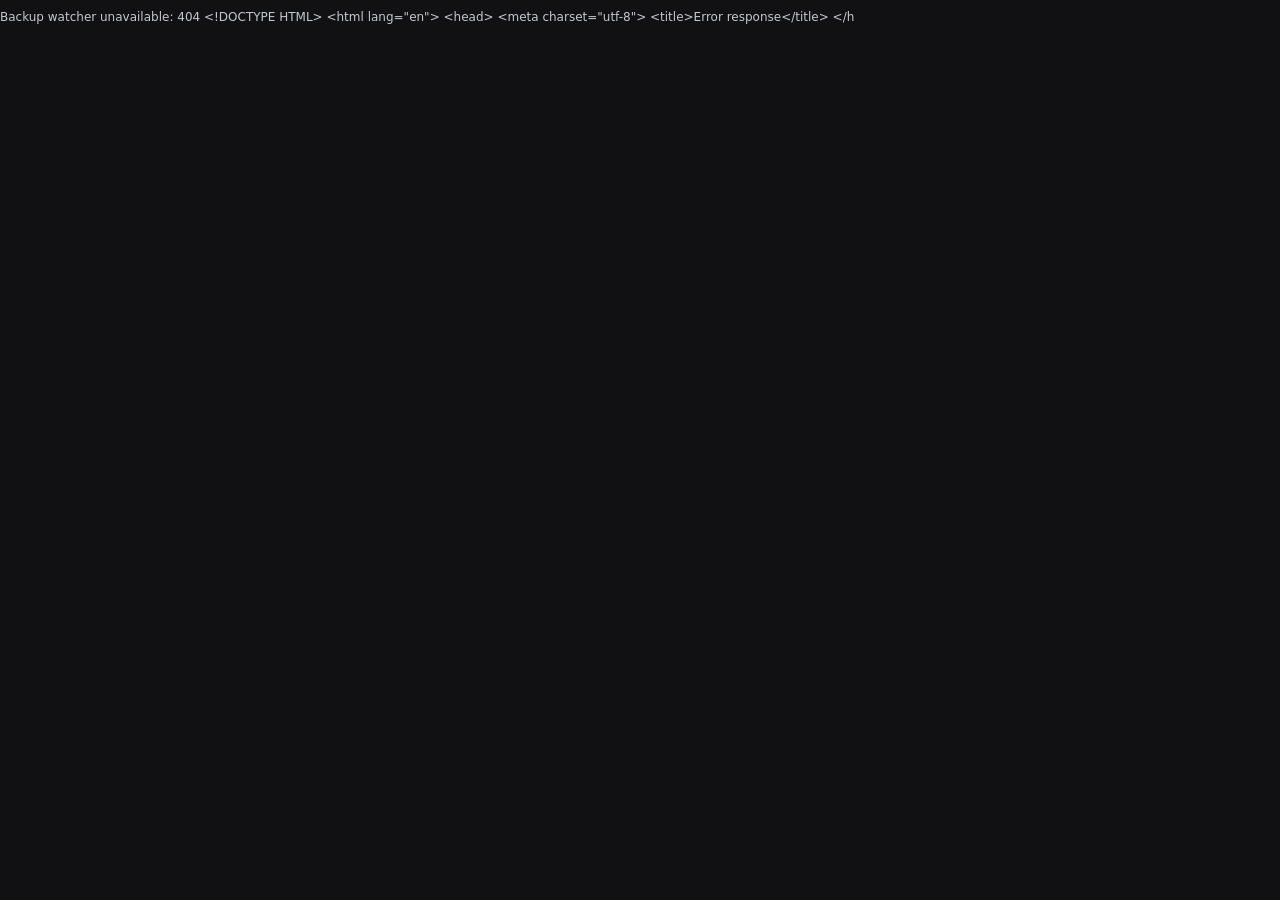
==== ui/static/index.html @ dd4c48cb "Screenshot of the restored ERP after each Frappe restore (erp_shot.py, Playwright on the VM, token o" ====
<!doctype html>
<html lang="en">
<head>
<meta charset="utf-8">
<meta name="viewport" content="width=device-width, initial-scale=1">
<title>BackupAirlock</title>
<link rel="icon" href="data:image/svg+xml,%3Csvg xmlns=%27http://www.w3.org/2000/svg%27 viewBox=%270 0 16 16%27%3E%3Ccircle cx=%278%27 cy=%278%27 r=%276%27 fill=%27%233fb950%27/%3E%3C/svg%3E">
<style>
/* Console v7 (one view: timeline at the bottom, checks above; docs/design/first-impression/README.md) on the v5 system. Colour: design/COLOR.md (Radix slate 12-step neutrals, state hues only on marks, links and the one danger word).
   Spacing: design/SPACING.md (4 8 12 16 24 32 48; inside a group < between groups < between regions).
   Type 12 / 13 / 14 / 16 / 20. */
:root{
  --bg:#111113;--surface:#18191b;--hover:#272a2d;--selected:#2e3135;
  --line:#363a3f;--line-2:#43484e;--strong:#5a6169;--ink:#edeef0;--ink-2:#c4c8ce;
  --ok:#3fb950;--heal:#6cb6a8;--warn:#d29922;--bad:#ff9592;--accent:#70b8ff;
  --s1:4px;--s2:8px;--s3:12px;--s4:16px;--s5:24px;--s6:32px;--s7:48px;
  --sans:system-ui,-apple-system,"Segoe UI",Roboto,sans-serif;
  --mono:ui-monospace,"SF Mono","Cascadia Mono",Menlo,Consolas,monospace;
}
*{box-sizing:border-box;margin:0;padding:0}
[hidden]{display:none!important}
body{background:var(--bg);color:var(--ink);font:14px/1.5 var(--sans);font-variant-numeric:tabular-nums;-webkit-font-smoothing:antialiased}
a{color:var(--accent);text-decoration:none}
a:hover{text-decoration:underline;text-underline-offset:3px}
button{font:inherit;color:inherit;background:none;border:0;cursor:pointer}
:focus-visible{outline:2px solid var(--accent);outline-offset:2px}
.mono{font-family:var(--mono);font-size:12px}
.muted{color:var(--ink-2)}
.page{max-width:1440px;margin:0 auto;padding:var(--s5) var(--s7) var(--s7)}

/* header */
.bar{display:flex;align-items:center;gap:var(--s5);height:40px}
.brand{font-weight:600;font-size:14px}
.tabs{display:flex;gap:var(--s1)}
.tabs button{height:32px;padding:0 var(--s3);border-radius:3px;color:var(--ink-2);font-size:13px}
.tabs button:hover{background:var(--hover)}
.tabs button[aria-selected=true]{color:var(--ink);background:var(--selected)}
.live{margin-left:auto;display:flex;align-items:center;gap:var(--s2);color:var(--ink-2);font-size:12px}
.live i{width:6px;height:6px;border-radius:1px;background:var(--strong)}
.live.on i{background:var(--ok)}
.top{display:flex;justify-content:space-between;align-items:flex-end;gap:var(--s5);margin-top:var(--s6)}
.meta{font-size:12px;color:var(--ink-2)}
h1{font-size:20px;line-height:28px;font-weight:600;margin-top:var(--s1)}
h1 em{font-style:normal;color:var(--bad)}
.actions{display:flex;gap:var(--s4);align-items:center;flex-shrink:0;font-size:13px}
.btn{height:32px;padding:0 var(--s3);border-radius:3px;font-size:13px;font-weight:600;line-height:30px;border:1px solid var(--line-2);color:var(--ink);white-space:nowrap;display:inline-block}
.btn.primary{background:var(--selected);border-color:var(--strong)}
.btn:disabled{opacity:.45;cursor:default}
.btn:hover{text-decoration:none;border-color:var(--strong);background:var(--hover)}
.note{font-size:12px;color:var(--ink-2);margin-top:var(--s2)}
.note:empty{display:none}

/* main grid: matrix 7 columns, panel 5; both start on the content-top line */
.main{display:grid;grid-template-columns:minmax(0,7fr) minmax(0,5fr);gap:var(--s7);margin-top:var(--s7);align-items:start}
.colhead{font:12px/16px var(--mono);color:var(--ink-2);text-transform:uppercase;letter-spacing:.06em;padding:0 var(--s4) var(--s2)}
.colhead.corner{padding-left:0}
.matrix{display:grid;grid-template-columns:minmax(0,1.15fr) minmax(0,1fr) minmax(0,1fr)}
.matrix > .row{display:contents}
/* one row rhythm: same hairline, same top padding, same 13/20 first line, so name and status share a baseline */
.bk,.cell{padding:var(--s3) var(--s4);border-top:1px solid var(--line);min-width:0}
.bk{padding-left:0}
.bk .name{font-size:13px;line-height:20px;font-weight:600;overflow-wrap:anywhere}
.bk .sub{font-size:12px;line-height:16px;color:var(--ink-2);margin-top:var(--s1)}
.cell{text-align:left;width:100%;display:flex;flex-direction:column;justify-content:flex-start}
.cell:hover{background:var(--hover)}
.cell[aria-pressed=true]{background:var(--selected);box-shadow:inset 2px 0 0 var(--strong)}
.st{display:flex;align-items:center;gap:var(--s2);font-size:13px;font-weight:600;line-height:20px}
.st i{width:8px;height:8px;border-radius:1px;flex-shrink:0;background:var(--c)}
.st i.hollow{background:none;box-shadow:inset 0 0 0 1.5px var(--c)}
.st b{font-weight:600}
.st.c-bad b{color:var(--bad)}
.st span{font-weight:400;color:var(--ink-2)}
.cell .d{font-size:12px;line-height:16px;color:var(--ink-2);margin-top:var(--s1)}
.cell .app{display:none;font:12px/16px var(--mono);color:var(--ink-2);margin-bottom:var(--s1)}
.c-ok{--c:var(--ok)}.c-heal{--c:var(--heal)}.c-warn{--c:var(--warn)}.c-bad{--c:var(--bad)}.c-idle{--c:var(--strong)}.c-run{--c:var(--ink)}

/* panel: no card; its text starts on the panel column's edge */
.panel{min-width:0}
.panel h2{font-size:16px;line-height:24px;font-weight:600;overflow-wrap:anywhere}
.panel h2 .muted{font-weight:400}
.panel .st{margin-top:var(--s2)}
.panel .lead{margin-top:var(--s1);color:var(--ink-2);font-size:13px}
.panel .lead:empty{display:none}
.panel section{margin-top:var(--s6)}
.panel h3 span + span{text-transform:none}
.panel h3{font:12px/16px var(--mono);color:var(--ink-2);text-transform:uppercase;letter-spacing:.06em;padding-bottom:var(--s2);display:flex;justify-content:space-between;gap:var(--s3)}
.rows > div{display:grid;grid-template-columns:16px minmax(0,1fr) minmax(0,1fr);column-gap:var(--s2);padding:var(--s2) 0;border-top:1px solid var(--line);font-size:13px;line-height:20px}
.rows .m{font-weight:700}
.rows .ok{color:var(--ok)}.rows .no{color:var(--bad)}.rows .warn{color:var(--warn)}
.rows .d{color:var(--ink-2);overflow-wrap:anywhere}
.rows .n small{color:var(--ink-2);font-size:12px}
.rows.ev > div{grid-template-columns:48px minmax(0,1fr)}
.rows.ev .t{font:12px/20px var(--mono);color:var(--ink-2)}
.rows.ev .st{align-items:flex-start;font-weight:400;margin-top:0}
.rows.ev .st i{margin-top:6px}
.rows.ev .st .muted{display:block}
.rows.ev span{overflow-wrap:anywhere;min-width:0}
.code{margin-top:var(--s2);background:var(--surface);border-radius:3px;padding:var(--s3);font:12px/20px var(--mono);color:var(--ink-2);white-space:pre-wrap;overflow-wrap:anywhere;max-height:240px;overflow:auto}
.kv{display:grid;grid-template-columns:auto 1fr;column-gap:var(--s4);row-gap:var(--s1);font-size:12px}
.kv dt{color:var(--ink-2)}
.kv dd{overflow-wrap:anywhere}
.kv.target{margin-top:var(--s4)}
.links{display:flex;flex-wrap:wrap;align-items:center;gap:var(--s4);margin-top:var(--s6);font-size:13px}
section .links{margin-top:var(--s3)}
.timing{display:grid;grid-template-columns:minmax(0,1.2fr) minmax(0,1fr) 56px;column-gap:var(--s3);align-items:center;font-size:12px;padding:var(--s1) 0}
.timing .s{text-align:right}
.timing .b i{display:block;height:4px;border-radius:1px;background:var(--strong)}
details summary{cursor:pointer;color:var(--accent);font-size:13px;margin-top:var(--s6)}
details.grp summary{list-style:none;margin:0}
details.grp summary::-webkit-details-marker{display:none}
details.grp summary h3 b{color:var(--ok);font-weight:400}

/* the one view (Jonas 15:35-15:36): checks of the selected backup above, the timeline of backups along the bottom, nothing else */
.page.full{max-width:none;padding:0}
.ov{height:100vh;height:100dvh;display:grid;grid-template-rows:auto minmax(0,1fr) auto}
.brand{display:flex;align-items:baseline;gap:var(--s3);padding:var(--s4) var(--s7);border-bottom:1px solid var(--line)}
.brand b{font-size:16px;font-weight:700;letter-spacing:-.01em}
.brand span{font-size:13px;color:var(--ink-2)}
/* Run (Jonas 16:17): one primary action, three one-click stories beside it, the parameters in a small panel under it */
.brand{position:relative}
.ctl{margin-left:auto;align-self:center;display:flex;align-items:center;gap:var(--s3)}
.scen{display:flex;gap:2px;padding:2px;border:1px solid var(--line);border-radius:4px}
.scen button{height:28px;padding:0 var(--s3);border-radius:3px;font-size:13px;color:var(--ink-2);white-space:nowrap}
.scen button:hover:not(:disabled){background:var(--hover);color:var(--ink)}
.scen button[aria-pressed=true]{background:var(--selected);color:var(--ink)}
.scen button:disabled:not([aria-pressed=true]),.ctl .quiet:disabled{opacity:.45;cursor:default}
.ctl .quiet{height:32px;padding:0 var(--s2);font-size:13px;color:var(--ink-2)}
.ctl .quiet:hover:not(:disabled){color:var(--ink)}
.brand .msg{font-size:12px;color:var(--ink-2);max-width:360px;text-align:right}
.brand .msg.err{color:var(--warn)}
.runp{position:absolute;right:var(--s7);top:calc(100% + var(--s2));z-index:5;width:400px;max-height:calc(100dvh - 96px);overflow:auto;display:grid;gap:var(--s4);
  padding:var(--s4);background:var(--surface);border:1px solid var(--line-2);border-radius:4px;box-shadow:0 12px 32px rgba(0,0,0,.45);font-weight:400}
.runp h3{font-size:12px;line-height:16px;font-weight:600;color:var(--ink-2);margin-bottom:var(--s1)}
.runp label{display:flex;align-items:center;gap:var(--s2);font-size:13px;line-height:28px;cursor:pointer}
.runp label span{min-width:0;overflow:hidden;text-overflow:ellipsis;white-space:nowrap}
.runp label i{width:8px;height:8px;border-radius:50%;background:var(--c);flex-shrink:0}
.runp label small{margin-left:auto;padding-left:var(--s3);font-size:12px;color:var(--strong);white-space:nowrap}
.runp .bks{max-height:196px;overflow:auto;margin-right:calc(-1 * var(--s2));padding-right:var(--s2)}
.runp .opts{display:grid;grid-template-columns:1fr 1fr;column-gap:var(--s4)}
.runp input{accent-color:var(--accent);margin:0}
.runp footer{display:flex;align-items:center;justify-content:flex-end;gap:var(--s3);padding-top:var(--s3);border-top:1px solid var(--line)}
.sum{grid-column:1/-1;display:flex;flex-wrap:wrap;column-gap:var(--s5);row-gap:var(--s1);margin-top:calc(var(--s3) - var(--s5));font-size:13px;color:var(--ink-2)}
.sum strong{color:var(--ink);font-weight:600}
.dt{display:grid;grid-template-columns:minmax(0,5fr) minmax(0,7fr);grid-template-rows:auto auto minmax(0,1fr);column-gap:var(--s6);row-gap:var(--s5);padding:var(--s6) var(--s7) var(--s5);min-height:0}
.dt header{grid-column:1/-1;display:flex;align-items:baseline;flex-wrap:wrap;column-gap:var(--s4);row-gap:var(--s1)}
.dt h2{font-size:20px;line-height:28px;font-weight:600;overflow-wrap:anywhere}
.dt .when{font-size:13px;color:var(--ink-2)}
.ck{display:grid;align-content:start;gap:var(--s5);overflow:auto;min-height:0;padding-right:var(--s2)}
.ck h3{font-size:13px;line-height:20px;font-weight:600;padding-bottom:var(--s2);border-bottom:1px solid var(--line)}
.ck ul{list-style:none;margin-top:var(--s2)}
.ck li{display:grid;grid-template-columns:8px minmax(0,1fr) auto;column-gap:var(--s3);align-items:start;font-size:13px;line-height:24px}
.ck li i{margin-top:8px;width:8px;height:8px;border-radius:50%;background:var(--c)}
.ck li.skipped i,.ck li.waiting i{background:none;box-shadow:inset 0 0 0 1.5px var(--c)}
.ck li.skipped span,.ck li.waiting span{color:var(--ink-2)}
.term{overflow:auto;min-height:0;background:var(--surface);border-radius:3px;padding:var(--s3) var(--s4);font:12px/20px var(--mono);color:var(--ink-2)}
.term>div{display:grid;grid-template-columns:48px minmax(0,1fr);column-gap:var(--s3)}
.term>div>span:last-child{overflow-wrap:anywhere;white-space:pre-wrap}
.term .t{text-align:right;color:var(--strong)}
.term .hot{background:var(--hover);box-shadow:0 0 0 4px var(--hover);color:var(--ink)}
.term .c-bad{color:var(--bad)}
.term pre{margin:0 0 var(--s1) 60px;font:inherit;color:var(--strong);white-space:pre-wrap;overflow-wrap:anywhere}
.ck li b{font-size:12px;font-weight:400;color:var(--ink-2)}
.ck li b span{color:var(--strong);margin-right:var(--s3)}
.ck li.hot{background:var(--hover);box-shadow:0 0 0 4px var(--hover)}
.strip{display:grid;grid-template-columns:auto minmax(0,1fr) auto;column-gap:var(--s3);row-gap:var(--s1);align-items:center;font-size:12px;line-height:16px;color:var(--ink-2)}
.lane{position:relative;height:16px}
.lane::before{content:"";position:absolute;left:0;right:0;top:7px;height:2px;background:var(--line)}
.lane em{position:absolute;top:5px;height:6px;min-width:2px;border-radius:1px;background:var(--line-2)}
.lane i{position:absolute;top:4px;width:8px;height:8px;margin-left:-4px;border-radius:50%;background:var(--c);box-shadow:0 0 0 2px var(--bg)}
.lane i.hot{transform:scale(1.6);z-index:1}
.lane-s{text-align:right}
.axis{display:flex;justify-content:space-between;color:var(--strong)}
.ck li.done b{color:var(--ok)}
.ck li.fail b,.ck li.blocked b{color:var(--bad);font-weight:600}
.ck li.blocked i{width:6px;height:6px;margin:9px 1px 0;box-shadow:0 0 0 2px var(--bg),0 0 0 3.5px var(--c)}
/* one mark per backup, oldest left, evenly spaced; colour = does it restore; a tick over the latest that does */
.band{--bg:var(--surface);background:var(--bg)}
.tl{position:relative;height:168px;margin:0 var(--s7);touch-action:none}
.tl::before{content:"";position:absolute;left:0;right:0;top:55px;height:2px;background:var(--line)}
.mk{position:absolute;top:56px;width:44px;height:44px;margin:-22px 0 0 -22px;display:grid;place-items:center}
.mk i{width:16px;height:16px;border-radius:50%;background:var(--c);box-shadow:0 0 0 4px var(--bg);transition:transform .12s ease-out}
.mk i.hollow{background:var(--bg);box-shadow:inset 0 0 0 2px var(--c),0 0 0 4px var(--bg)}
.mk[aria-pressed=true] i{transform:scale(1.5);box-shadow:0 0 0 3px var(--bg),0 0 0 4px var(--ink-2)}
.mk.c-bad i{width:12px;height:12px;box-shadow:0 0 0 3px var(--bg),0 0 0 5px var(--c)}
.mk.c-bad[aria-pressed=true] i{box-shadow:0 0 0 3px var(--bg),0 0 0 5px var(--c),0 0 0 7px var(--bg),0 0 0 8px var(--ink-2)}
.mk[aria-pressed=true] i.hollow{box-shadow:inset 0 0 0 1.5px var(--c),0 0 0 3px var(--bg),0 0 0 4px var(--ink-2)}
.mk.latest::before{content:"";position:absolute;left:21px;top:-8px;width:2px;height:12px;background:var(--ok)}
.lb{position:absolute;top:84px;transform:translateX(-50%);white-space:nowrap;font-size:12px;line-height:16px;color:var(--ink-2);text-align:center;pointer-events:none}
.lb span{display:block;color:var(--strong)}
.lb:first-of-type{transform:translateX(-22px);text-align:left}
.lb:last-of-type{transform:translateX(calc(22px - 100%));text-align:right}
.lb b{display:none;font-weight:600;color:var(--c)}
.lb.sel{color:var(--ink)}
.lb.sel span{color:var(--ink-2)}
.lb.sel b{display:block}
/* the restored ERP after this backup's restore, floating above its point; a link to that test copy */
.peekwrap{position:absolute;bottom:calc(100% - 32px);z-index:4;opacity:0;visibility:hidden;transition:opacity .12s ease-out,visibility 0s .12s}
.peekwrap.on{opacity:1;visibility:visible;transition:opacity .12s ease-out}
.peek{display:block;width:320px;transform:translateX(-50%);background:var(--surface);border:1px solid var(--line-2);border-radius:4px;overflow:hidden;box-shadow:0 12px 32px rgba(0,0,0,.45);color:var(--ink-2);font-size:12px;line-height:16px}
.peek:hover{text-decoration:none;border-color:var(--strong);color:var(--ink)}
.peek img{display:block;width:100%;height:auto;aspect-ratio:16/10;background:#fff}
.peek span{display:block;padding:var(--s2) var(--s3)}
#ray{position:fixed;inset:0;width:100%;height:100%;pointer-events:none;opacity:0;transition:opacity .18s ease-out}
#ray.on{opacity:1}
#ray line{stroke:var(--ink-2);stroke-width:1;stroke-opacity:.45}
@media (prefers-reduced-motion:no-preference){
  #ray{transition:none}
  .mk i.run{animation:beat 1.2s ease-in-out infinite}
}
@keyframes beat{50%{transform:scale(1.3)}}

/* certificate */
.cert{max-width:880px;margin-top:var(--s7)}
.cert .head{display:flex;justify-content:space-between;align-items:flex-start;gap:var(--s5)}
.cert h2{font-size:20px;line-height:28px;font-weight:600}
.cert table{width:100%;border-collapse:collapse;margin-top:var(--s2);font-size:13px}
.cert th{font:12px/16px var(--mono);color:var(--ink-2);text-transform:uppercase;letter-spacing:.06em;text-align:left;padding:var(--s2) var(--s3) var(--s2) 0;border-bottom:1px solid var(--line-2)}
.cert td{padding:var(--s2) var(--s3) var(--s2) 0;border-bottom:1px solid var(--line);vertical-align:top}
.cert section{margin-top:var(--s6)}
.cert .kv{margin-top:var(--s2)}
.cert .colhead{padding-left:0}
.cert .stamp{font-size:13px;margin-top:var(--s1)}

@media (max-width:900px){
  .page{padding:var(--s4)}
  .bar{gap:var(--s3)}
  .live span{display:none}
  .top{display:block}
  .actions{margin-top:var(--s4);flex-wrap:wrap}
  h1{font-size:18px;line-height:26px}
  .main{display:block;margin-top:var(--s6)}
  /* cells bleed 12 px into the page margin so all text stays on the 16 px page edge */
  .matrix{grid-template-columns:1fr 1fr;margin:0 calc(-1 * var(--s3))}
  .matrix > .colhead{display:none}
  .cell .app{display:block}
  .bk{grid-column:1 / 3;padding:var(--s3) var(--s3) 0}
  .cell{border-top:0;padding:var(--s2) var(--s3) var(--s3)}
  .panel{margin-top:var(--s7)}
  .rows > div{grid-template-columns:16px minmax(0,1fr)}
  .rows .d{grid-column:2}
  .cert .head{display:block}
  .cert .head .actions{margin-top:var(--s3)}
  .cert table,.cert tbody,.cert tr,.cert td{display:block}
  .cert tr:first-child{display:none}
  .cert tr{padding:var(--s2) 0;border-bottom:1px solid var(--line)}
  .cert td{border:0;padding:2px 0;overflow-wrap:anywhere}
  .cert td:empty{display:none}
  .timing{grid-template-columns:minmax(0,1.4fr) minmax(0,1fr) 48px}
  .dt{display:block;overflow:auto;padding:var(--s5) var(--s4) var(--s4)}
  .ck{overflow:visible;margin-top:var(--s5);padding-right:0}
  .term{margin-top:var(--s5);max-height:50vh}
  .tl{margin:0 var(--s5)}
  .brand{padding:var(--s3) var(--s4)}
  .brand span{display:none}
  .brand{flex-wrap:wrap;row-gap:var(--s3)}
  .ctl{display:contents}
  .ctl .quiet{order:1;margin-left:auto}
  .ctl .btn{order:1}
  .scen{order:2;width:100%}
  .scen button{flex:1;padding:0 var(--s1);font-size:12px}
  .brand .msg{order:3;width:100%;max-width:none;text-align:left}
  .brand .msg:empty{display:none}
  .runp{left:var(--s4);right:var(--s4);width:auto;top:calc(100% + var(--s1))}
  .sum{margin-top:var(--s2)}
}
@media print{
  :root{--bg:#fff;--surface:#f4f4f2;--hover:#fff;--selected:#fff;--line:#ddd;--line-2:#bbb;--strong:#999;--ink:#111;--ink-2:#444;--ok:#1d6b3e;--warn:#7a5200;--bad:#a3201a;--accent:#111}
  .bar,.top,.no-print{display:none}
  .page{padding:0}
}
</style>
</head>
<body>
<div class="page">
  <div class="bar">
    <span class="brand">BackupAirlock</span>
    <div class="tabs" role="tablist">
      <button role="tab" data-view="overview">Overview</button>
      <button role="tab" data-view="backups">Backups</button>
      <button role="tab" data-view="drill">Drill</button>
    </div>
    <div class="live" id="live"><i></i><span>offline</span></div>
  </div>
  <div class="top" id="top">
    <div style="min-width:0">
      <div class="meta" id="meta"></div>
      <h1 id="headline">Loading</h1>
    </div>
    <div class="actions" id="actions"></div>
  </div>
  <div class="note" id="note"></div>
  <div id="body"></div>
</div>
<script>
"use strict";
const $ = s => document.querySelector(s);
const esc = s => String(s ?? "").replace(/[&<>"]/g, c => ({"&": "&amp;", "<": "&lt;", ">": "&gt;", '"': "&quot;"}[c]));
// Units join their number with a no-break space so "23.6 s" never wraps to a line of its own.
const mb = n => n == null ? "" : (n / 1048576).toFixed(n < 10485760 ? 2 : 1) + "\u00a0MB";
const sec = s => s == null ? "" : `${(+s).toFixed(1)}\u00a0s`;
const clock = d => new Date(d).toLocaleString("en-GB", {timeZone: "Europe/Stockholm", day: "numeric", month: "short", hour: "2-digit", minute: "2-digit"});
// A refused write explains itself: the console's JSON detail, or the VM's sign-in wall (Caddy answers 401 with no body).
const why = async r => r.status === 401 ? "sign in with the team password first" : (await r.json().catch(() => ({}))).detail || `${r.status} ${r.statusText}`;
const getJSON = async u => { const r = await fetch(u); if (!r.ok) throw new Error(`${r.status} ${(await r.text()).slice(0, 120)}`); return r.json(); };

// One vocabulary for both engines. Healed is ready (it restores, with the bridge); red is only ever quarantine.
const STATES = {
  native:      ["c-ok",   "Restored", ""],
  healed:      ["c-heal", "Healed", ""],
  drift:       ["c-warn", "Drift", ""],
  healing:     ["c-warn", "Drift", "healing"],
  failed:      ["c-warn", "Not restorable", ""],
  quarantined: ["c-bad",  "Blocked", ""],
  running:     ["c-run",  "Running", "", true],
  queued:      ["c-idle", "Queued", "", true],
  not_run:     ["c-idle", "Not run", "", true],
};
function mark(state, extra) {
  const [cls, word, tag, hollow] = STATES[state] || ["c-idle", state, ""];
  const t = extra ?? tag;
  return `<div class="st ${cls}"><i class="${hollow ? "hollow" : ""}"></i><b>${esc(word)}</b>${t ? `<span>${esc(t)}</span>` : ""}</div>`;
}
// Uppercase policy events ("NETWORK: DENIED, ...") read as shouting; keep the words, drop the caps.
const calm = s => String(s || "").replace(/^([A-Z][A-Z /-]+):/, (_, p) => p.charAt(0) + p.slice(1).toLowerCase() + ":")
  .replace(/\b(DENIED|READ-ONLY|NOT DESTROYED|TIMEOUT|CAP HIT)\b/g, w => w.toLowerCase());

/* Check groups, as the spec names them: manifest, business logic, app boot. */
function group(name) {
  if (/^rule:|required:|business rules|books balance|invoice|receivable|stock|orphan|ledger|fk integrity|row counts|rows match|invariant sums|records|total_cost|priority is|status is|estimated_hours/i.test(name)) return "Business logic";
  if (/^app |api health|login|token api|smoke|test\.local/i.test(name)) return "App boot";
  return "Manifest and restore";
}
function groups(checks) {
  const out = {"Manifest and restore": [], "Business logic": [], "App boot": []};
  for (const c of checks) out[group(c.name)].push(c);
  return Object.entries(out).filter(([, v]) => v.length);
}

/* ---------- Backups view: the backup watcher runtime (watched ERP backups) ---------- */
const rg = {summaries: [], versions: [], details: {}, live: {}, sel: null, es: null};

async function rgLoad() {
  const [list, health] = await Promise.all([getJSON("rg/api/backups"), getJSON("rg/health")]);
  rg.summaries = list;
  rg.versions = health.app_versions;
  rg.frappe = health.frappe?.restores_into;
  rg.testUrls = health.frappe?.test_urls || {};
  if (!rg.sel && list.length) {
    const b = list.find(b => ["dr_ready", "quarantined", "not_restorable"].includes(b.status)) || list[0];
    rg.sel = {b: b.id, v: rgTargets(b).at(-1)};
  }
  if (rg.sel) await rgDetail(rg.sel.b);
}
// A Frappe backup is proved on the team's test site, not on the stand-in app versions.
const rgTargets = b => b.kind === "frappe" && rg.frappe ? [rg.frappe] : rg.versions;
async function rgDetail(id, force) {
  const s = rg.summaries.find(b => b.id === id);
  const d = rg.details[id];
  if (!s || (!force && d && d.status === s.status && d.finished_at === s.finished_at)) return;
  rg.details[id] = await getJSON(`rg/api/backups/${encodeURIComponent(id)}`);
}
function rgCell(id, v) {
  const s = rg.summaries.find(b => b.id === id);
  const live = rg.live[`${id}@${v}`];
  if (s.status === "running" && live && !s.cells[v]) return {state: live.state || "running", reason: live.step, elapsed_s: live.t};
  if (s.cells[v]) return s.cells[v];
  // Refused before any sandbox (e.g. an incomplete manifest): the backup's own reason fills every cell.
  if (["failed", "not_restorable"].includes(s.status)) return {state: "failed", reason: s.reason};
  return {state: s.status === "queued" || s.status === "running" ? s.status : "not_run", reason: ""};
}
// The timestamp prefix is in the sub line already; the suffix is what tells the backups apart.
const shortName = f => f.replace(/^\d{8}[T_]\d{6}Z?[-_]/, "");
function rgView() {
  const ss = rg.summaries;
  const done = ss.filter(b => !["queued", "running"].includes(b.status));
  const ready = done.filter(b => b.status === "dr_ready"), q = done.filter(b => b.status === "quarantined");
  const newest = ready.slice().sort((a, b) => (b.created_at || "").localeCompare(a.created_at || ""))[0];
  return {
    meta: `Watched backups · Nordvik Handel ERP (stand-in app) · ${ss.length} backups watched · each restored into a throwaway test instance, never production`,
    headline: !ss.length ? "No backups yet. The watcher picks up each new dump and its manifest."
      : `${ready.length} of ${done.length} backups DR ready` + (newest ? `; newest ${clock(newest.created_at)}` : "") + "."
        + (q.length ? ` <em>${q.length} blocked: do not restore.</em>` : ""),
    actions: rg.sel && rg.details[rg.sel.b]?.certificate ? `<a href="#cert">Certificate</a>` : "",
    cols: rg.versions.map(v => ({id: v, label: `App ${v}`})),
    rows: ss.map(b => ({
      id: b.id, name: shortName(b.file), full: b.file,
      sub: [b.created_at && clock(b.created_at), b.schema_version != null && `schema ${/^\d/.test(b.schema_version) ? "v" : ""}${b.schema_version}`, mb(b.bytes)].filter(Boolean).join(" · "),
      cols: b.kind === "frappe" && rg.frappe ? [{id: rg.frappe, label: rg.frappe}] : null,
      cells: Object.fromEntries(rgTargets(b).map(v => { const c = rgCell(b.id, v); return [v, {state: c.state,
        line: [b.kind === "frappe" && v, cellLine(c.state, c.reason, c.elapsed_s, b.status === "running")].filter(Boolean).join(" · ")}]; })),
    })),
    sel: rg.sel,
  };
}
function cellLine(state, reason, s, running) {
  if (running && ["running", "queued"].includes(state)) return reason ? `${reason}` : "waiting for a sandbox";
  if (state === "healed") return `bridge migration · ${sec(s)}`;
  if (state === "native") return `${sec(s)}`;
  if (state === "quarantined") return `${String(reason).replace(/^containment: ([^;]*).*$/, "$1").split(", ").length} attacks contained`;
  return [shortReason(reason), sec(s)].filter(Boolean).join(" · ");
}
// The cell names the failure in a few words; the panel carries the tool's full message.
const shortReason = r => String(r || "").split("; ")[0].replace(/^([^(:]*?): .*$/, "$1").replace(/\d{4,}/g, n => (+n).toLocaleString("en"));
function rgPanel() {
  if (!rg.sel) return "";
  const d = rg.details[rg.sel.b], v = rg.sel.v;
  if (!d) return `<div class="panel"><p class="muted">Loading</p></div>`;
  const c = d.cells[v], live = rg.live[`${d.id}@${v}`];
  const head = `<h2>${esc(shortName(d.file))} <span class="muted">on ${d.kind === "frappe" ? "" : "app "}${esc(v)}</span></h2>`;
  if (!c) {
    const evs = live ? live.events : [];
    if (!["queued", "running"].includes(d.status)) return `<div class="panel">${head}${mark(["failed", "not_restorable"].includes(d.status) ? "failed" : "not_run")}${d.reason ? `<p class="lead">${esc(d.reason)}</p>` : ""}</div>`;
    return `<div class="panel">${head}${mark(d.status === "queued" ? "queued" : "running")}
      ${evs.length ? `<section><h3><span>Live</span><span>${sec(live.t)}</span></h3>${eventRows(evs)}</section>`
 : ""}</div>`;
  }
  const checks = c.checks.map(k => ({name: k.check, pass: k.pass, detail: k.detail}));
  const m = d.manifest || {};
  return `<div class="panel">${head}
    ${mark(c.state)}
    ${lead(c.state, c.reason)}
    ${targetLine(c.restored_into, (d.logs[v] || []).some(e => e.type === "sandbox" && e.phase === "destroyed"))}
    ${containment(c.signals.map(s => ({signal: s})).concat(), c.static_scan, d.logs[v])}
    ${groups(checks).map(([g, ks]) => checkSection(g, ks)).join("")}
    ${bridgeSection(c.bridges.map(b => ({name: b.name, round: b.round, sha256: b.sha256, changes: b.changes,
        url: `rg/api/backups/${encodeURIComponent(d.id)}/bridges/${encodeURIComponent(b.name)}`})), c.llm_calls)}
    ${timings(Object.entries(c.timings), c.elapsed_s)}
    <section><details class="grp"><summary><h3><span>Backup manifest</span><span>${Object.keys(m.row_counts || {}).filter(k => k !== "schema_version").length} tables</span></h3></summary><dl class="kv">
      <dt>taken</dt><dd>${m.created_at ? esc(clock(m.created_at)) : ""} by app ${esc(m.app_version || "")}</dd>
      ${Object.entries(m.row_counts || {}).filter(([k]) => k !== "schema_version").map(([k, n]) => `<dt>${esc(k)}</dt><dd>${n.toLocaleString("en")} rows</dd>`).join("")}
    </dl></details></section>
    <details><summary>Run log, ${(d.logs[v] || []).length} events</summary>${eventRows(d.logs[v] || [])}</details>
    <div class="links no-print"><button class="btn" id="rerun" ${["queued", "running"].includes(d.status) ? "disabled" : ""}>Run again</button></div>
  </div>`;
}
function rgStream() {
  if (rg.es) return;
  rg.es = new EventSource("rg/api/stream");
  rg.es.onopen = () => setLive(true);
  rg.es.onerror = () => setLive(false);
  rg.es.onmessage = e => {
    const ev = JSON.parse(e.data);
    if (ev.type === "backup") { rgRefresh(); return; }
    if (!ev.cell) return;
    const L = rg.live[ev.cell] ||= {events: [], state: "running"};
    if (L.done) { L.events = []; L.done = false; }
    L.events.push(ev); L.t = ev.t;
    if (ev.type === "check") L.step = ev.check;
    if (ev.type === "bridge") { L.state = "healing"; L.step = `bridge round ${ev.round}`; }
    if (ev.type === "verdict") { L.done = true; L.state = ev.state; L.step = ev.reason; rgRefresh(); }
    if (view !== "drill") draw();
  };
}
let rgTimer;
function rgRefresh() {
  clearTimeout(rgTimer);
  rgTimer = setTimeout(async () => {
    rg.summaries = await getJSON("rg/api/backups");
    if (view === "overview") await Promise.all(rg.summaries.map(b => rgDetail(b.id).catch(() => {})));
    else if (rg.sel) await rgDetail(rg.sel.b);
    if (view !== "drill") draw();
  }, 300);
}

/* ---------- Drill view: preloaded dumps + upload, poisoned dump included (the spec's demo) ---------- */
const dr = {proof: null, runId: null, live: null, sel: null, upload: null, es: null};

async function drLoad() {
  const r = await getJSON("api/runs?fixture=matrix&limit=1");
  if (r.active.length) return drFollow(r.active[0]);
  if (r.runs.length) { dr.runId = r.runs[0].run_id; dr.proof = await getJSON(`api/runs/${dr.runId}/proof.json`); }
  if (dr.proof && !dr.sel) {
    const q = dr.proof.matrix.find(m => m.status.startsWith("QUARANTINED"));
    dr.sel = {b: (q || dr.proof.matrix[0]).backup, v: dr.proof.matrix[0].app_versions[q ? 0 : 1]?.app || dr.proof.matrix[0].app_versions[0].app};
  }
}
function drFollow(runId) {
  dr.runId = runId; dr.proof = null;
  dr.live = {apps: [], backups: [], cells: {}, events: [], steps: []};
  dr.es?.close();
  dr.es = new EventSource(`api/runs/${runId}/events`);
  dr.es.onopen = () => setLive(true);
  dr.es.onmessage = e => {
    const ev = JSON.parse(e.data), L = dr.live;
    L.events.push(ev);
    if (ev.type === "matrix" && ev.phase === "init") { L.apps = ev.apps; L.backups = ev.backups;
      if (!dr.sel) dr.sel = {b: ev.backups[ev.backups.length - 1].file, v: ev.apps[0].title}; }
    if (ev.type === "matrix" && ev.phase === "cell") L.cells[`${ev.backup}|${ev.app}`] = {...L.cells[`${ev.backup}|${ev.app}`], ...ev, t: ev.t};
    if (ev.type === "step") L.steps.push(ev);
    if (ev.type === "verdict") L.verdict = ev;
    if (view === "drill") draw();
  };
  dr.es.addEventListener("end", async () => {
    dr.es.close(); dr.es = null; setLive(view === "backups" && !!rg.es);
    try { dr.proof = await getJSON(`api/runs/${runId}/proof.json`); dr.live = null; } catch (err) { note(`Drill ended without a certificate: ${err.message}`); }
    if (view === "drill") draw();
  });
}
const fileOf = id => dr.live?.backups.find(b => b.id === id)?.file || id;
const titleOf = id => dr.live?.apps.find(a => a.id === id)?.title || id;
function drReceipts(file, app) {
  return (dr.proof?.command_receipts || []).filter(r => String(r.n).startsWith(`${file} on ${app}`));
}
function drView() {
  const running = !!dr.live;
  const base = {cols: [], rows: [], sel: dr.sel, actions: drActions(running)};
  if (running) {
    const L = dr.live;
    base.cols = L.apps.map(a => ({id: a.title, label: a.title}));
    base.rows = L.backups.map(b => ({
      id: b.file, name: b.file,
      sub: `schema v${b.version} · ${mb(b.size)}`,
      cells: Object.fromEntries(L.apps.map(a => { const c = L.cells[`${b.id}|${a.id}`] || {state: "running"};
        return [a.title, {state: c.state === "drift" && c.bridge ? "healing" : c.state, line: c.state === "healing"
          ? `bridge round ${c.round}` : (c.detail || "fresh sandbox: restore, boot, suite")}]; })),
    }));
    base.meta = `Drill · running · ${sec(L.events.at(-1)?.t)}`;
    base.headline = L.verdict ? esc(L.verdict.headline) : `${L.backups.length} backups x ${L.apps.length} app versions, one sealed sandbox per cell.`;
    return base;
  }
  const p = dr.proof;
  if (!p) return {...base, meta: "Drill", headline: "No drill has run yet."};
  const apps = p.matrix[0].app_versions.map(a => a.app);
  base.cols = apps.map(a => ({id: a, label: a}));
  base.rows = p.matrix.map(m => ({
    id: m.backup, name: m.backup,
    sub: `schema v${m.schema_version} · ${mb(m.bytes)}`,
    cells: Object.fromEntries(m.app_versions.map(a => {
      const rc = drReceipts(m.backup, a.app), s = rc.reduce((t, r) => t + (r.elapsed || 0), 0);
      const inc = p.incidents.find(i => i.backup === m.backup)?.detonations.find(d => d.app === a.app);
      const tests = a.suite.length + a.control_plane_checks.length;
      return [a.app, {state: a.result, line: a.result === "quarantined" && inc
        ? `${inc.signals.length} attacks contained`
        : a.result === "healed" ? `${tests} checks pass · ${sec(s)}`
        : a.result === "native" ? `${tests} checks pass · ${sec(s)}` : a.detail}];
    })),
  }));
  const ready = p.matrix.filter(m => m.status === "DR READY"), q = p.matrix.filter(m => m.status.startsWith("QUARANTINED"));
  base.meta = `Drill · test instances only · Nordvik Handel ERP · ${clock(p.generated_at.replace(/(\d\d)(\d\d)$/, "$1:$2"))} · ${sec(p.elapsed_s)}`;
  base.headline = `${ready.length} of ${p.matrix.length} backups DR ready.` + (q.length ? ` <em>${q.map(m => esc(m.backup)).join(", ")} blocked: do not restore.</em>` : "");
  return base;
}
function drActions(running) {
  return `${dr.proof ? `<a href="#cert">Certificate</a>` : ""}
    <label class="btn" for="file" title="Your own SQL dump, up to 25 MB">${dr.upload ? esc(dr.upload.name) : "Add .sql"}</label>
    <input type="file" id="file" accept=".sql,.db,.dump,text/plain" hidden>
    <button class="btn primary" id="run" ${running ? "disabled" : ""}>${running ? "Running" : "Run drill"}</button>`;
}
function drPanel() {
  if (!dr.sel) return "";
  const {b, v} = dr.sel;
  const head = `<h2>${esc(b)} <span class="muted">on ${esc(v)}</span></h2>`;
  if (dr.live) {
    const L = dr.live, bid = L.backups.find(x => x.file === b)?.id, aid = L.apps.find(x => x.title === v)?.id;
    const c = L.cells[`${bid}|${aid}`] || {state: "running"};
    const evs = L.events.filter(e => e.backup === bid && e.app === aid && e.type !== "cpu" && e.type !== "matrix" && !(e.type === "log" && e.stream === "stdout"));
    const pol = evs.filter(e => e.type === "policy");
    return `<div class="panel">${head}${mark(c.state === "drift" && c.bridge ? "healing" : c.state)}
      ${targetLine(null)}
      <p class="lead">${esc(c.detail || "")}</p>
      ${pol.length ? `<section><h3><span>Containment</span><span>${pol.length} signals</span></h3>${eventRows(pol, true)}</section>` : ""}
      ${c.host ? checkSection("Checks so far", c.host.map(k => ({name: k.check, pass: k.pass, detail: k.detail}))) : ""}
      ${c.changes ? `<section><h3><span>Bridge, round ${c.round}</span></h3><div class="code">${esc(c.changes)}</div></section>` : ""}
      <section><h3><span>Live</span><span>${sec(evs.at(-1)?.t)}</span></h3>${eventRows(evs.slice(-14))}</section></div>`;
  }
  const p = dr.proof, m = p.matrix.find(x => x.backup === b), a = m?.app_versions.find(x => x.app === v);
  if (!a) return "";
  const inc = p.incidents.find(i => i.backup === b), det = inc?.detonations.find(d => d.app === v);
  const rc = drReceipts(b, v);
  const checks = a.suite.map(t => ({name: t.test, pass: t.pass, detail: t.detail}))
    .concat(a.control_plane_checks.map(k => ({name: k.check, pass: k.pass, detail: k.detail})));
  const br = a.bridge && p.bridges[a.bridge];
  return `<div class="panel">${head}
    ${mark(a.result)}
    ${targetLine(null, det ? det.destroyed : rc.at(-1)?.destroyed)}
    ${lead(a.result, a.detail)}
    ${det ? containmentDrill(det, inc) : ""}
    ${groups(checks).map(([g, ks]) => checkSection(g, ks)).join("")}
    ${br ? bridgeSection([{name: a.bridge, round: br.rounds, sha256: br.sha256, changes: br.changes,
        url: `api/runs/${p.run_id}/bridges/${encodeURIComponent(a.bridge)}`}],
        p.llm_calls.filter(l => l.purpose.includes(a.bridge.replace(/^bridge_|\.sql$/g, "").replace("_to_", " to ")))) : ""}
    ${rc.length ? timings(rc.map(r => [String(r.n).split(", ").slice(1).join(", ") || "sandbox", r.elapsed]), rc.reduce((t, r) => t + r.elapsed, 0)) : ""}
    <section><h3><span>Sandbox policy</span></h3><p class="lead">${esc(policyLine(p.sandbox_policy))}</p></section>
    ${inc ? `<div class="links no-print"><a href="api/runs/${p.run_id}/incident.json">Incident log (JSON)</a></div>` : ""}
  </div>`;
}
function containmentDrill(det, inc) {
  return `<section><h3><span>Containment</span><span>${det.containment_events.length} signals</span></h3>
    ${eventRows(det.containment_events, true)}
    <div class="rows ev"><div><span class="t">${(+det.elapsed_s).toFixed(2)}</span><span class="st c-idle" style="font-weight:400"><i class="hollow"></i><span>Sandbox ${det.destroyed ? "destroyed" : "NOT destroyed"}</span></span></div></div></section>
    <section><h3><span>Static scan of the dump</span><span>${inc.static_scan.length} lines</span></h3>
    <div class="code">${inc.static_scan.map(f => `line ${f.line}  ${esc(f.text)}\n        ${esc(f.why)}`).join("\n")}</div></section>`;
}

/* ---------- shared panel parts ---------- */
// A ready or quarantined cell's reason restates its status or the sections below; only what adds something stays.
function lead(state, reason) {
  if (!["native", "healed", "quarantined"].includes(state)) return reason ? `<p class="lead">${esc(reason)}</p>` : "";
  const extra = String(reason || "").match(/\(([^)]*itself)\)/)?.[1];
  return extra ? `<p class="lead">${esc(extra.charAt(0).toUpperCase() + extra.slice(1))}.</p>` : "";
}
function checkSection(title, ks) {
  const pass = ks.filter(k => k.pass).length;
  const rows = `<div class="rows">${ks.map(k => {
    const [n, when] = String(k.name).split(/ (?=\()/);
    return `<div><span class="m ${k.pass ? "ok" : "no"}">${k.pass ? "✓" : "✕"}</span><span class="n">${esc(n)}${when ? ` <small>${esc(when)}</small>` : ""}</span><span class="d">${esc(k.detail)}</span></div>`;
  }).join("")}</div>`;
  // All passing: one line, rows one click away. Any failure: open, so the failing check is the first thing read.
  if (pass === ks.length) return `<section><details class="grp"><summary><h3><span>${esc(title)}</span><span><b>✓</b> ${pass} of ${ks.length} pass</span></h3></summary>${rows}</details></section>`;
  return `<section><h3><span>${esc(title)}</span><span>${pass} of ${ks.length}</span></h3>${rows}</section>`;
}
function containment(sigs, scan, events) {
  const pol = (events || []).filter(e => e.type === "policy");
  if (!sigs.length && !(scan || []).length) return "";
  return `<section><h3><span>Containment</span><span>${sigs.length} signals</span></h3>${pol.length ? eventRows(pol, true)
    : `<div class="rows">${sigs.map(s => `<div><span class="m no">●</span><span>${esc(s.signal)}</span><span></span></div>`).join("")}</div>`}</section>
    ${(scan || []).length ? `<section><h3><span>Static scan of the dump</span><span>${scan.length} ${scan.length === 1 ? "line" : "lines"}</span></h3><div class="code">${scan.map(f => typeof f === "string" ? esc(f) : `line ${esc(f.line)}  ${esc(f.text)}\n        ${esc(f.why)}`).join("\n")}</div></section>` : ""}`;
}
function bridgeSection(bs, llm) {
  if (!bs.length) return "";
  const l = (llm || [])[0];
  return bs.map(b => `<section><h3><span>Bridge migration, round ${esc(b.round)}</span><span>${l ? `${esc(l.model)} · ${sec(l.latency_s)}` : ""}</span></h3>
    <div class="code">${esc(b.changes)}</div>
    <div class="links"><a href="${b.url}" download="${esc(b.name)}">Download ${esc(b.name)}</a></div></section>`).join("");
}
function timings(pairs, total) {
  if (!pairs.length) return "";
  const max = Math.max(...pairs.map(p => +p[1] || 0), 0.01);
  return `<section><details class="grp"><summary><h3><span>Timing</span><span>${sec(total)}</span></h3></summary>${pairs.map(([n, s]) =>
    `<div class="timing"><span>${esc(n)}</span><span class="b"><i style="width:${(100 * (+s || 0) / max).toFixed(1)}%"></i></span><span class="s">${sec(s)}</span></div>`).join("")}</details></section>`;
}
const evText = e => e.type === "check" ? `${e.pass ? "✓" : "✕"} ${e.check}${e.detail ? `: ${e.detail}` : ""}`
  : e.type === "sandbox" ? `sandbox ${e.name} ${e.phase}${e.exit != null ? `, exit ${e.exit}` : ""}${e.policy ? `: ${e.policy.image}, network ${e.policy.network}, memory ${e.policy.memory}, rootfs ${e.policy.rootfs}` : ""}`
  : e.type === "restore" ? (e.phase === "started" ? `restore ${e.file} into ${e.restored_into}` : `restore ${e.phase}, exit ${e.rc}, ${e.s} s`)
  : e.type === "llm" ? `${e.model} ${e.purpose} ${e.phase}${e.latency_s ? `, ${e.latency_s} s` : ""}`
  : e.type === "bridge" ? `bridge ${e.name}, round ${e.round}`
  : e.type === "verdict" ? `verdict: ${e.state}, ${e.reason}`
  : e.type === "log" ? `${e.stream}: ${e.line}`
  : e.event || e.detail || e.type;
function eventRows(evs, policy) {
  return `<div class="rows ev">${evs.map(e => {
    const text = evText(e);
    return `<div><span class="t">${e.t != null ? (+e.t).toFixed(2) : ""}</span><span${policy ? ' class="st c-bad" style="font-weight:400"' : ""}>${policy ? "<i></i>" : ""}<span>${esc(calm(text))}${policy && e.detail ? `<br><span class="muted mono">${esc(e.detail)}</span>` : ""}</span></span></div>`;
  }).join("")}</div>`;
}
// Every restore lands in a throwaway TEST instance of the app (own container, own DB, no network), never production.
// Names what the test instance was (database, network), never its sandbox id.
function targetLine(target, destroyed) {
  const db = target?.database?.replace(/^.*?(Postgres[^,]*?) \S+(, .*)?$/, "$1$2");
  return `<dl class="kv target"><dt>restored into</dt><dd>test instance${db ? `, ${esc(db)}` : ""}${destroyed === false ? ", NOT destroyed" : destroyed ? ", destroyed after the checks" : ""}${target?.production_touched === false ? ". Production untouched" : ""}</dd></dl>`;
}
const policyLine = p => p ? [p.runtime, `network ${String(p.network).split(" ")[0]}`, `rootfs ${p.rootfs}`, `${p.memory} RAM`,
  `${p.cpus} CPU`, `pids ${p.pids_limit}`, `caps ${p.capabilities}`, `${p.timeout_s} s cap`].join(" · ") : "";

/* ---------- the one view: checks of the selected backup above, the timeline of backups (oldest left) below ---------- */
// Colour = does this backup work (Jonas 15:16 "colors for if its working"); healed works too, in a calmer tone.
const OV = {
  ready: ["c-ok", "Restored"], healed: ["c-heal", "Healed"], not_restorable: ["c-warn", "Not restorable"],
  quarantined: ["c-bad", "Blocked"], running: ["c-run", "In the airlock", "run"], queued: ["c-idle", "Queued", "hollow"],
};
const ovState = b => b.status === "dr_ready" ? (Object.values(b.cells).some(c => c.state === "healed") ? "healed" : "ready")
  : b.status === "failed" ? "not_restorable" : b.status;
const ovList = () => rg.summaries.slice().sort((a, b) => (a.created_at || "").localeCompare(b.created_at || ""));
const ovSel = {id: null};
// What a backup is, in words (Jonas 16:17 "clear which are the backups"): which system made it, from where, and the fault
// in it if it is a test copy (the fault kit's, or one a Run injected).
const FAULT = {"bitflip-stale": "bit-flipped (old checksum)", bitflip: "bit-flipped", truncated: "truncated", "truncated-sql": "truncated",
  "rows-deleted": "rows deleted", "rule-broken": "rule broken", poisoned: "poisoned", "schema-v2": "upgraded schema"};
const faultOf = b => b.injected?.fault || (b.id.match(/-(bitflip-stale|bitflip|truncated-sql|truncated|rows-deleted|rule-broken|poisoned|schema-v2)(?:_v\d+$|-database$)/) || [])[1];
function bkName(b) {
  const f = faultOf(b), what = b.kind === "frappe" ? "ERP backup" : `Stand-in v${b.schema_version ?? "?"} backup`;
  return f ? `${what}, ${FAULT[f] || f}` : what;
}
const bkSource = b => (b.kind === "frappe" ? (b.id.match(/^\d{8}_\d{6}-(\w+?)(?:-run-|-database|-\w+-database)/)?.[1] || "").replace(/_/g, ".") : "stand-in app")
  + (b.injected ? ", fault injected by a run" : faultOf(b) ? ", fault-kit copy" : "");
const ovPtr = {x: 0, y: 0, on: false, frame: 0};
const ovPeek = {on: false, pinned: false};
// The ERP right after this backup's restore (Jonas 16:23 "a screenshot of the site at that version ... click it and go to a
// test version of it"): the shown cell's test site, linked from the runtime's test sites only, never production.
function peekHtml(b) {
  const d = rg.details[b.id], c = ovCell(d), key = c && Object.keys(d.cells).find(k => d.cells[k] === c);
  const site = (b.shots || []).includes(key) ? key : (b.shots || [])[0], url = rg.testUrls?.[site];
  if (!site || !url) return "";
  return `<a class="peek" id="peek" href="${esc(url)}/app/demo-service-request" target="_blank" rel="noopener">
    <img src="rg/api/backups/${encodeURIComponent(b.id)}/shot/${encodeURIComponent(site)}.png" alt="${esc(site)} right after this backup's restore" width="1280" height="800">
    <span>${esc(site)}, the test copy this backup was restored into</span></a>`;
}
function peekPlace() {
  const w = $("#peekwrap"), m = document.querySelector(`.mk[data-id="${CSS.escape(ovSel.id || "")}"]`);
  if (!w || !m) return;
  w.style.left = m.style.left; w.style.translate = "";
  const r = $("#peek")?.getBoundingClientRect();
  if (r) { const dx = Math.max(8 - r.left, 0) + Math.min(innerWidth - 8 - r.right, 0); if (dx) w.style.translate = `${dx}px 0`; }
}
// The cell to show: the healed one tells the most, then a native pass, else whatever ran.
const ovCell = d => { const cs = Object.values(d?.cells || {}); return cs.find(c => c.state === "healed") || cs.find(c => c.state === "native") || cs[0]; };
const VERIFY = /^(sha256|dump readable|static scan|a demo\.local backup file name)/i;
const baseName = n => String(n).split(" (")[0].replace(/^rule: /, "");
// Verify (before restore) and Restore checks by name, each at its final result (a bridge round overrides the native attempt).
function ovSplit(c) {
  const v = new Map(), r = new Map();
  for (const k of c?.checks || []) (VERIFY.test(k.check) ? v : r).set(baseName(k.check), k.pass);
  return [v, r];
}
// Every check under Jonas's three terms (15:35 "Verify / Heal / Restore"). A check that a passing backup of the same kind
// runs but this one never reached is skipped.
// The stream's events of the shown cell (any cell of the backup before its details exist).
const ovLive = (b, c) => Object.values(rg.live).find(L => L.events[0]?.backup === b.id && (!c || L.events[0].cell === c.cell));
function ovChecks(b) {
  const run = ["running", "queued"].includes(b.status), done = ovCell(rg.details[b.id]);
  // While it runs, the previous run's results would read as this run's: only the stream's checks count.
  const L = run && ovLive(b, done), evs = L && !L.done ? L.events : [];
  const c = run ? {state: "running", checks: evs.filter(e => e.type === "check"), bridges: evs.filter(e => e.type === "bridge")} : done;
  if (!c) return "";
  const ref = ovSplit(ovCell(rg.details[rg.summaries.find(x => x.kind === b.kind && x.status === "dr_ready")?.id]));
  const missing = run ? "waiting" : "skipped";
  const fail = b.status === "quarantined" ? "blocked" : "fail";
  const list = (m, refm) => [...new Set([...refm.keys(), ...m.keys()])].map(n => [n, m.has(n) ? (m.get(n) ? "done" : fail) : missing]);
  const [v, r] = ovSplit(c);
  const heal = c.state === "healed" || c.bridges.length
    ? c.checks.filter(k => !k.pass && /\(native\)/.test(k.check)).map(k => [baseName(k.check) + " on the old schema", "fail"])
        .concat(c.bridges.map((x, i) => [`bridge round ${x.round}`, i < c.bridges.length - 1 ? "fail" : run ? "waiting" : "done"]))
    : [["schema bridge", b.status === "dr_ready" ? "skipped" : missing]];
  const C = {done: "c-ok", fail: "c-bad", blocked: "c-bad", skipped: "c-idle", waiting: "c-idle"};
  // When each check ran, from the run log: its last result, a native failure's first, a bridge round's event.
  const log = run ? evs : rg.details[b.id]?.logs?.[Object.keys(rg.details[b.id].cells).find(k => rg.details[b.id].cells[k] === c)] || [], at = new Map();
  for (const e of log) {
    if (e.type === "check") { at.set(baseName(e.check), +e.t); if (!e.pass && /\(native\)/.test(e.check) && !at.has(baseName(e.check) + " on the old schema")) at.set(baseName(e.check) + " on the old schema", +e.t); }
    if (e.type === "bridge") at.set(`bridge round ${e.round}`, +e.t);
  }
  let i = 0;
  const gs = [["Verify", list(v, ref[0])], ["Heal", heal], ["Restore", list(r, ref[1])]].map(([g, ks]) => [g, ks.map(([n, st]) => ({n, st, t: at.get(n), i: i++}))]);
  return `<div class="ck">${ovStrip(gs, C, Math.max(...log.map(e => +e.t || 0), 0))}${gs.map(([g, ks]) => `<section><h3>${g}</h3><ul>
    ${ks.map(k => `<li class="${k.st} ${C[k.st]}" data-k="${k.i}" data-n="${esc(k.n)}"><i></i><span title="${esc(k.n)}">${esc(k.n)}</span><b>${k.t != null ? `<span>${sec(k.t)}</span>` : ""}${k.st}</b></li>`).join("")}</ul></section>`).join("")}</div>`;
}
// The pass on a time axis (Jonas 16:01 "the smaller timeline ... clear that its related to the checks"): one lane per
// group, each check a tick where it finished, the lane's bar from its first to its last check.
function ovStrip(gs, C, T) {
  if (!T) return "";
  const x = t => (100 * t / T).toFixed(2);
  return `<div class="strip">${gs.map(([g, ks]) => { const ts = ks.filter(k => k.t != null).map(k => k.t);
    return `<span class="lane-n">${g}</span><div class="lane">${ts.length ? `<em style="left:${x(Math.min(...ts))}%;width:${x(Math.max(...ts) - Math.min(...ts))}%"></em>` : ""}
      ${ks.filter(k => k.t != null).map(k => `<i class="${C[k.st]}" data-k="${k.i}" style="left:${x(k.t)}%" title="${esc(k.n)}, ${sec(k.t)}"></i>`).join("")}</div>
      <span class="lane-s">${ts.length ? sec(Math.max(...ts) - Math.min(...ts)) : ""}</span>`; }).join("")}
    <span></span><div class="axis"><span>0 s</span><span>${sec(T)}</span></div><span></span></div>`;
}
// Hovering a check lights its tick on the strip and its lines in the run log (Jonas 16:03), and the tick lights the row;
// on touch a tap does the same.
function ovHot(e) {
  const el = e.target.closest?.("[data-k]"), k = el?.dataset.k, n = $(`.ck li[data-k="${k}"]`)?.dataset.n;
  document.querySelectorAll(".ck [data-k]").forEach(x => x.classList.toggle("hot", x.dataset.k === k));
  const term = $("#term"), ls = term ? [...term.querySelectorAll("[data-n]")] : [];
  ls.forEach(x => x.classList.toggle("hot", x.dataset.n === n));
  const first = n && ls.find(x => x.dataset.n === n);
  if (first) term.scrollTop += first.getBoundingClientRect().top - term.getBoundingClientRect().top - 48;
}
document.addEventListener("pointerover", e => { if (e.pointerType === "mouse") ovHot(e); });
document.addEventListener("click", e => { if (e.target.closest?.(".ck")) ovHot(e); });
// The runtime's own log of the shown cell, right of the checks (Jonas 15:47 "To the right is cmd output"); while the
// backup runs, the stream's events.
function ovTerm(b) {
  const d = rg.details[b.id], c = ovCell(d), key = c && Object.keys(d.cells).find(k => d.cells[k] === c);
  const live = ovLive(b, c);
  const evs = live?.events.length && (!live.done || !d?.logs?.[key]) ? live.events : d?.logs?.[key] || [];
  const sql = Object.fromEntries((c?.bridges || []).map(x => [x.name, x.sql]));
  const name = e => e.type === "bridge" ? `bridge round ${e.round}` : e.type !== "check" ? "" : baseName(e.check) + (!e.pass && /\(native\)/.test(e.check) ? " on the old schema" : "");
  const line = e => `<div class="${e.type === "policy" || e.type === "check" && !e.pass ? "c-bad" : ""}"${name(e) ? ` data-n="${esc(name(e))}"` : ""}><span class="t">${e.t != null ? (+e.t).toFixed(2) : ""}</span><span>${esc(calm(evText(e)))}</span></div>`
    + (e.type === "bridge" && sql[e.name] ? `<pre>${esc(sql[e.name])}</pre>` : "");
  return `<div class="term" id="term"${live && !live.done ? " data-live" : ""}>${evs.length ? evs.map(line).join("") : `<div><span class="t"></span><span>${["running", "queued"].includes(b.status) ? "waiting for the sandbox" : "no log"}</span></div>`}</div>`;
}
// The verdict in numbers, under the name: checks, time, bridge rounds, where it was restored.
function ovSum(b) {
  const d = rg.details[b.id] || b, c = ovCell(d), run = ["running", "queued"].includes(b.status);
  if (run || !d.checks_total) return "";
  const rounds = c?.bridges?.length, into = c?.restored_into?.instance?.replace(/ rg-\w+/, "");
  // Checks and time both of the shown cell (one app version), each check at its final result.
  const key = c && Object.keys(d.cells || {}).find(k => d.cells[k] === c), res = c ? ovSplit(c).flatMap(m => [...m.values()]) : [];
  const on = key ? ` on ${/^\d/.test(key) ? `app ${key}` : key}` : "";
  return `<p class="sum"><span><strong>${c ? res.filter(Boolean).length : d.checks_passed} of ${c ? res.length : d.checks_total}</strong> checks passed${esc(on)} in ${sec(c?.elapsed_s ?? d.elapsed_s)}</span>
    ${rounds ? `<span>schema bridged by ${esc(c.llm_calls?.at(-1)?.model || "the model")} in round ${rounds}</span>` : ""}
    ${into ? `<span>restored into ${esc(into)}</span>` : ""}</p>`;
}
function ovDetail(b) {
  const [c, word] = OV[ovState(b)] || ["c-idle", b.status];
  return `<header><h2 title="${esc(b.file)}">${esc(bkName(b))}</h2><span class="when">${esc(clock(b.created_at))}</span><span class="when">from ${esc(bkSource(b))}</span><div class="st ${c}"><i></i><b>${esc(word)}</b></div></header>${ovSum(b)}${ovChecks(b)}${ovTerm(b)}`;
}
/* Run: the parameters, and three stories that are each one real run of the newest ERP backup */
const runP = {open: false, bks: null, targets: null, fault: "", heal: true, scen: null, msg: "", err: false};
const RUN_FAULTS = [["", "None"], ["bitflip", "Bit flip"], ["truncated", "Truncate"], ["rows-deleted", "Delete rows"], ["poisoned", "Poisoned"]];
const SCENARIOS = [
  {key: "tonight", name: "Tonight's backup", story: "The newest ERP backup is restored into test.local and checked",
   body: b => ({backups: [b.id], targets: ["test.local"], heal: true})},
  {key: "upgrade", name: "App upgraded", story: "The same backup on the upgraded app in test2.local: the fields moved, GLM heals it",
   body: b => ({backups: [b.id], targets: ["test2.local"], heal: true})},
  {key: "bad", name: "Bad backup arrives", story: "A poisoned copy of it arrives and is blocked; the latest restorable stays on the good one",
   body: b => ({backups: [b.id], targets: ["test.local"], fault: "poisoned", heal: true})},
];
const busy = () => rg.summaries.some(b => ["queued", "running"].includes(b.status));
const newestReal = () => { const ss = ovList().filter(b => !faultOf(b)); return ss.filter(b => b.kind === "frappe").at(-1) || ss.at(-1); };
function runTargets() {
  const fr = rg.frappe || [], v = {"test.local": "ERP app v1", "test2.local": "ERP app v2"};
  return [...fr.map(t => [t, t, v[t] || ""]), ...rg.versions.map(t => [t, `Stand-in ${t}`, ""])];
}
function runPanel() {
  if (!runP.open) return "";
  const ss = ovList().slice().reverse(), ts = runTargets();
  runP.bks ||= new Set([newestReal()?.id].filter(Boolean));
  runP.targets ||= new Set(ts.map(t => t[0]));
  return `<div class="runp" id="runp" role="dialog" aria-label="Run parameters">
    <section><h3>Backups to check</h3><div class="bks">${ss.map(b => { const [c] = OV[ovState(b)] || ["c-idle"];
      return `<label class="${c}"><input type="checkbox" name="bk" value="${esc(b.id)}"${runP.bks.has(b.id) ? " checked" : ""}><i></i><span title="${esc(b.file)}">${esc(bkName(b))}</span><small>${esc(clock(b.created_at))}</small></label>`; }).join("")}</div></section>
    <section><h3>Restore into</h3><div class="opts">${ts.map(([id, name, sub]) =>
      `<label title="${esc(sub)}"><input type="checkbox" name="tg" value="${esc(id)}"${runP.targets.has(id) ? " checked" : ""}>${esc(name)}${sub ? `<small>${esc(sub)}</small>` : ""}</label>`).join("")}</div></section>
    <section><h3>Inject a fault</h3><div class="opts">${RUN_FAULTS.map(([id, name]) =>
      `<label><input type="radio" name="fault" value="${id}"${runP.fault === id ? " checked" : ""}>${name}</label>`).join("")}</div></section>
    <section><label><input type="checkbox" name="heal"${runP.heal ? " checked" : ""}>Heal schema drift with AI (GLM on Vultr)</label></section>
    <footer><button class="btn quiet" id="runp-x">Cancel</button><button class="btn primary" id="runp-go"${busy() ? " disabled" : ""}>Start run</button></footer></div>`;
}
function runCtl() {
  const b = busy();
  if (!b) runP.scen = null;
  return `<div class="ctl"><span class="msg${runP.err ? " err" : ""}" id="msg" role="status">${esc(runP.msg)}</span>
    <div class="scen" role="group" aria-label="Demo scenarios">${SCENARIOS.map(x => `<button data-scen="${x.key}" title="${esc(x.story)}" aria-pressed="${runP.scen === x.key}"${b ? " disabled" : ""}>${esc(x.name)}</button>`).join("")}</div>
    <button class="quiet" id="reset" title="Remove the copies runs made and put back the results they replaced"${b ? " disabled" : ""}>Reset</button>
    <button class="btn primary" id="runbtn" aria-expanded="${runP.open}"${b ? " disabled" : ""}>${b ? "Running" : "Run"}</button></div>${runPanel()}`;
}
const runMsg = (t, err) => { runP.msg = t || ""; runP.err = !!err; const m = $("#msg"); if (m) { m.textContent = runP.msg; m.classList.toggle("err", runP.err); } };
async function startRun(body, scen) {
  runMsg("Starting");
  const r = await fetch("rg/api/runs", {method: "POST", headers: {"Content-Type": "application/json"}, body: JSON.stringify(body)});
  if (!r.ok) return runMsg(`Not started: ${await why(r)}`, true);
  const {queued} = await r.json();
  runP.open = false; runP.scen = scen || null;
  ovSel.id = queued[0];
  runMsg("");
  rg.summaries = await getJSON("rg/api/backups");
  draw();
}
function bindRun() {
  $("#runbtn")?.addEventListener("click", () => { runP.open = !runP.open; draw(); });
  $("#runp-x")?.addEventListener("click", () => { runP.open = false; draw(); });
  const p = $("#runp");
  p?.addEventListener("change", e => {
    const t = e.target, set = {bk: runP.bks, tg: runP.targets}[t.name];
    if (set) t.checked ? set.add(t.value) : set.delete(t.value);
    if (t.name === "fault") runP.fault = t.value;
    if (t.name === "heal") runP.heal = t.checked;
  });
  $("#runp-go")?.addEventListener("click", () => {
    if (!runP.bks.size) return runMsg("Pick at least one backup", true);
    if (!runP.targets.size) return runMsg("Pick at least one place to restore into", true);
    startRun({backups: [...runP.bks], targets: [...runP.targets], fault: runP.fault || null, heal: runP.heal});
  });
  document.querySelectorAll("[data-scen]").forEach(el => el.onclick = () => {
    const x = SCENARIOS.find(x => x.key === el.dataset.scen), b = newestReal();
    if (b) startRun(x.body(b), x.key); else runMsg("No ERP backup to run on yet", true);
  });
  $("#reset")?.addEventListener("click", async () => {
    runMsg("Resetting");
    const r = await fetch("rg/api/runs/reset", {method: "POST"});
    if (!r.ok) return runMsg(`Not reset: ${await why(r)}`, true);
    const {restored} = await r.json();
    rg.summaries = await getJSON("rg/api/backups");
    await Promise.all(restored.map(id => rgDetail(id, true).catch(() => {})));
    ovSel.id = null; runMsg(""); draw();
  });
}
addEventListener("keydown", e => { if (e.key === "Escape" && runP.open) { runP.open = false; draw(); $("#runbtn")?.focus(); } });
addEventListener("pointerdown", e => { if (runP.open && !e.target.closest?.("#runp, #runbtn")) { runP.open = false; draw(); } });

function ovView() {
  const ss = ovList();
  if (!ss.length) return "";
  const latest = ss.filter(b => b.status === "dr_ready").at(-1);
  const sel = ss.find(b => b.id === ovSel.id) || ss.at(-1);
  ovSel.id = sel.id;
  return `<div class="ov"><div class="brand"><b>BackupAirlock</b><span>Every backup restored into a sandbox, checked, and healed when the schema moved</span>${runCtl()}</div><div class="dt" id="dt">${ovDetail(sel)}</div>
    <div class="band"><div class="tl">${ss.map((b, i) => { const [c, word, mod] = OV[ovState(b)] || ["c-idle", b.status, "hollow"];
      return `<button class="mk ${c}${b === latest ? " latest" : ""}" data-id="${esc(b.id)}" style="left:${ss.length > 1 ? i / (ss.length - 1) * 100 : 50}%"
        aria-pressed="${b === sel}" aria-label="${esc(bkName(b))}, ${esc(clock(b.created_at))}, from ${esc(bkSource(b))}: ${esc(word)}"><i class="${mod || ""}"></i></button>`; }).join("")}
    ${ss.map((b, i) => { const [c, word] = OV[ovState(b)] || ["c-idle", b.status];
      return `<div class="lb ${c}${b === sel ? " sel" : ""}${b === latest ? " latest" : ""}" data-id="${esc(b.id)}" style="left:${ss.length > 1 ? i / (ss.length - 1) * 100 : 50}%"
      aria-hidden="true">${esc(bkName(b))}<span>${esc(clock(b.created_at))}</span><span>${esc(bkSource(b))}</span><b>${esc(word)}</b></div>`; }).join("")}
    <div class="peekwrap${ovPeek.on ? " on" : ""}" id="peekwrap">${peekHtml(sel)}</div></div></div>
    <svg id="ray" aria-hidden="true"><line></line></svg></div>`;
}
function ovPick(id) {
  if (!id || ovSel.id === id) return;
  ovSel.id = id;
  const show = () => { if (ovSel.id === id && $("#dt")) { const b = rg.summaries.find(b => b.id === id); $("#dt").innerHTML = ovDetail(b); ovTail(); $("#peekwrap").innerHTML = peekHtml(b); peekPlace(); } };
  document.querySelectorAll(".mk").forEach(m => m.setAttribute("aria-pressed", m.dataset.id === id));
  document.querySelectorAll(".lb").forEach(l => l.classList.toggle("sel", l.dataset.id === id));
  ovLabels();
  show();
  rgDetail(id).then(show, () => {});
}
// Labels that would touch are dropped; the selected one always stays, then the latest restorable, the first and the last.
function ovLabels() {
  const ls = [...document.querySelectorAll(".lb")];
  ls.forEach(l => { l.hidden = false; l.style.translate = ""; });
  const rank = l => l.classList.contains("sel") ? 0 : l.classList.contains("latest") ? 1 : l === ls[0] || l === ls.at(-1) ? 2 : 3;
  const boxes = new Map(ls.map(l => [l, l.getBoundingClientRect()])), kept = [];
  for (const l of [...ls].sort((a, b) => rank(a) - rank(b))) {
    const r = boxes.get(l);
    if (kept.some(k => r.left < k.right + 16 && r.right > k.left - 16)) l.hidden = true;
    else kept.push(r);
  }
  // A centred label near either edge is pulled back inside the page.
  for (const l of ls) { const r = boxes.get(l), dx = Math.max(4 - r.left, 0) + Math.min(innerWidth - 4 - r.right, 0); if (dx) l.style.translate = `${dx}px 0`; }
}
addEventListener("resize", ovLabels);
// A running log follows its newest line.
const ovTail = () => { const t = $("#term"); if (t?.dataset.live != null) t.scrollTop = t.scrollHeight; };
// A thin line from the cursor to the nearest mark (Jonas 15:35 "easy to not hover correctly over the dot"), only once the
// cursor is near the timeline (15:55 "only select if quite close", 16:08 radius halved); elsewhere the selection stays.
function ovFrame() {
  ovPtr.frame = 0;
  const ray = $("#ray");
  if (!ray) return;
  let near, d = Infinity;
  const tl = $(".tl")?.getBoundingClientRect(), close = tl && ovPtr.y > tl.top - 32 && ovPtr.y < tl.bottom && ovPtr.x > tl.left - 16 && ovPtr.x < tl.right + 16;
  // On the way up to the card, and on it, the selection holds and the card stays.
  const pk = $("#peek")?.getBoundingClientRect(), inPeek = ovPtr.on && pk && ovPtr.x > pk.left && ovPtr.x < pk.right && ovPtr.y > pk.top && ovPtr.y < tl.top + 32;
  ovPeek.on = !!(inPeek || ovPtr.on && close || ovPeek.pinned);
  $("#peekwrap")?.classList.toggle("on", ovPeek.on);
  if (inPeek) { ray.classList.remove("on"); return; }
  if (ovPtr.on && close) for (const m of document.querySelectorAll(".mk")) {
    const r = m.getBoundingClientRect(), x = r.left + r.width / 2, y = r.top + r.height / 2, e = (x - ovPtr.x) ** 2 + (y - ovPtr.y) ** 2;
    if (e < d) { d = e; near = {m, x, y}; }
  }
  ray.classList.toggle("on", !!near);
  if (!near) return;
  // The line stops at the selection ring, never over the mark.
  const l = ray.firstElementChild, dx = ovPtr.x - near.x, dy = ovPtr.y - near.y, k = Math.max(0, 1 - 18 / (Math.hypot(dx, dy) || 1));
  ray.classList.toggle("on", k > 0);
  l.setAttribute("x1", ovPtr.x); l.setAttribute("y1", ovPtr.y); l.setAttribute("x2", ovPtr.x - dx * k); l.setAttribute("y2", ovPtr.y - dy * k);
  ovPick(near.m.dataset.id);
}
const ovDraw = () => { ovPtr.frame ||= requestAnimationFrame(ovFrame); };
// Touch and pen: on the timeline only, so the checks above still scroll.
const ovPoint = e => {
  if (view !== "overview" || (e.pointerType !== "mouse" && !e.target.closest?.(".tl"))) return;
  ovPtr.x = e.clientX; ovPtr.y = e.clientY; ovPtr.on = true; ovDraw();
};
addEventListener("pointermove", ovPoint);
addEventListener("pointerdown", ovPoint);
addEventListener("pointerup", e => { if (e.pointerType !== "mouse") { ovPeek.pinned = !!e.target.closest?.(".tl"); ovPtr.on = false; ovDraw(); } });
addEventListener("pointerdown", e => { if (!e.target.closest?.(".tl, #peek")) ovPeek.pinned = false; }, true);
document.addEventListener("pointerout", e => { if (!e.relatedTarget) { ovPtr.on = false; ovDraw(); } });
addEventListener("keydown", e => {
  if (view !== "overview" || !["ArrowLeft", "ArrowRight"].includes(e.key)) return;
  const ms = [...document.querySelectorAll(".mk")], i = ms.findIndex(m => m.dataset.id === ovSel.id);
  const m = ms[Math.max(0, Math.min(ms.length - 1, i + (e.key === "ArrowLeft" ? -1 : 1)))];
  if (!m) return;
  e.preventDefault(); ovPtr.on = false; ovDraw(); ovPick(m.dataset.id); m.focus({preventScroll: true});
});

/* ---------- certificate (both engines carry the same matrix shape) ---------- */
function certView() {
  const c = view === "drill" ? dr.proof : rg.details[rg.sel?.b]?.certificate;
  if (!c) return `<p class="muted">No certificate for this selection yet.</p>`;
  const json = view === "drill" ? `api/runs/${c.run_id}/proof.json` : `rg/api/backups/${encodeURIComponent(rg.sel.b)}/certificate.json`;
  const verdicts = c.matrix.map(m => m.status);
  return `<div class="cert">
    <div class="head"><div><div class="meta">${esc(c.issuer || "BackupAirlock")} · ${esc(c.generated_at)}</div>
      <h2>DR Readiness Certificate</h2>
      <div class="stamp">${c.matrix.map(m => `${esc(m.backup)}: ${esc(m.status.split(":")[0].toLowerCase())}`).join(" · ")}</div></div>
      <div class="actions no-print"><a href="#">Back</a><a href="${json}">JSON</a>
        ${view === "drill" ? `<a href="api/runs/${c.run_id}/proof.html">HTML</a>` : ""}<button class="btn primary" onclick="print()">Print</button></div></div>
    <section><h3 class="colhead">Backup x app version</h3><table><tr><th>Backup</th><th>App version</th><th>Result</th><th>Bridge</th><th>Checks</th></tr>
      ${c.matrix.map(m => m.app_versions.map((a, i) => { const ks = (a.suite || []).concat(a.control_plane_checks || []);
        return `<tr><td>${i ? "" : `<b class="mono">${esc(m.backup)}</b><br><span class="mono muted">${esc(m.sha256)}</span>`}</td><td>${esc(a.app)}</td>
          <td>${mark(a.result)}</td><td class="mono">${a.bridge ? `${esc(a.bridge)}<br><span class="muted">${esc(a.bridge_sha256.slice(0, 16))}</span>` : ""}</td>
          <td>${ks.length ? `${ks.filter(k => k.pass).length} of ${ks.length}` : "not run, sandbox killed"}</td></tr>`; }).join("")).join("")}</table></section>
    <section><h3 class="colhead">Sandbox policy</h3><dl class="kv">${Object.entries(c.sandbox_policy).map(([k, v]) => `<dt>${esc(k.replace(/_/g, " "))}</dt><dd>${esc(v)}</dd>`).join("")}</dl></section>
    <section><h3 class="colhead">Model calls</h3><dl class="kv"><dt>provider</dt><dd>${esc(c.inference)}</dd>
      ${(c.llm_calls || []).map(l => `<dt>${esc(l.purpose)}</dt><dd>${esc(l.model)} · ${sec(l.latency_s)} · ${l.tokens} tokens</dd>`).join("") || "<dt>calls</dt><dd>none needed</dd>"}</dl></section>
    <section><h3 class="colhead">Seal</h3><dl class="kv"><dt>proof sha256</dt><dd>${esc(c.proof_sha256)}</dd></dl>
      <p class="note">sha256 of the rest of this certificate (JSON, sorted keys). Recompute it to check nothing was edited.</p></section>
  </div>`;
}

/* ---------- render ---------- */
let view = "overview";
function setLive(on) { $("#live").className = "live" + (on ? " on" : ""); $("#live span").textContent = on ? "live" : view === "drill" ? "no drill running" : "offline"; }
function note(t) { $("#note").textContent = t || ""; }
function draw() {
  document.querySelectorAll(".tabs button").forEach(b => b.setAttribute("aria-selected", b.dataset.view === view));
  const one = view === "overview" && location.hash !== "#cert";
  $(".page").classList.toggle("full", one);
  $(".bar").hidden = $("#top").hidden = one;
  if (one) { $("#body").innerHTML = ovView(); ovLabels(); ovTail(); peekPlace(); if (ovPtr.on) ovDraw(); return bind(); }
  const V = view === "drill" ? drView() : rgView();
  $("#meta").textContent = V.meta || "";
  $("#headline").innerHTML = V.headline || "";
  $("#actions").innerHTML = V.actions || "";
  if (location.hash === "#cert") { $("#body").innerHTML = certView(); return bind(); }
  const sel = V.sel;
  // Nothing to list: the headline already says so.
  if (!V.rows.length) { $("#body").innerHTML = ""; return bind(); }
  $("#body").innerHTML = `<div class="main"><div>
    <div class="matrix"><div class="colhead corner">Backup</div>${V.cols.map(c => `<div class="colhead">${esc(c.label)}</div>`).join("")}
    ${V.rows.map(r => `<div class="row"><div class="bk"><div class="name" title="${esc(r.full || r.name)}">${esc(r.name)}</div><div class="sub">${esc(r.sub)}</div></div>
      ${matrixCells(r, r.cols || V.cols, sel, V.cols.length)}</div>`).join("")}
    </div></div>
    <div>${view === "drill" ? drPanel() : rgPanel()}</div></div>`;
  bind();
}
function matrixCells(r, cols, sel, width) {
  const xs = cols.map(c => r.cells[c.id] || {state: "not_run", line: ""});
  const what = x => String(x.line).split(" · ")[0];
  const same = cols.length > 1 && !["native", "healed"].includes(xs[0].state) && xs.every(x => x.state === xs[0].state && what(x) === what(xs[0]));
  const cell = (x, c, label, span) => `<button class="cell" data-b="${esc(r.id)}" data-v="${esc(c.id)}"${span ? ` style="grid-column:span ${span}"` : ""}
    aria-pressed="${!!sel && sel.b === r.id && (!!span || sel.v === c.id)}">${label ? `<div class="app">${esc(label)}</div>` : ""}${mark(x.state)}<div class="d">${esc(x.line)}</div></button>`;
  if (cols.length === 1 && width > 1) return cell(xs[0], cols[0], cols[0].label, width);
  return same ? cell({...xs[0], line: what(xs[0])}, cols[0], "", cols.length)
    : cols.map((c, i) => cell(xs[i], c, c.label)).join("");
}
function bind() {
  bindRun();
  document.querySelectorAll(".mk").forEach(el => { el.onfocus = el.onclick = () => ovPick(el.dataset.id); });
  document.querySelectorAll(".cell").forEach(el => el.onclick = async () => {
    const s = {b: el.dataset.b, v: el.dataset.v};
    if (view === "drill") dr.sel = s; else { rg.sel = s; await rgDetail(s.b).catch(e => note(e.message)); }
    draw();
    if (matchMedia("(max-width:900px)").matches) document.querySelector(".panel")?.scrollIntoView({behavior: "smooth"});
  });
  $("#rerun")?.addEventListener("click", async () => {
    const r = await fetch(`rg/api/backups/${encodeURIComponent(rg.sel.b)}/rerun`, {method: "POST"});
    note(r.ok ? "Queued." : `Not queued: ${await why(r)}`);
    rgRefresh();
  });
  $("#file")?.addEventListener("change", async e => {
    const f = e.target.files[0]; if (!f) return;
    note(`Uploading ${f.name}`);
    const r = await fetch(`api/uploads?name=${encodeURIComponent(f.name)}`, {method: "POST", body: f});
    if (!r.ok) { dr.upload = null; note(`Upload refused: ${await why(r)}`); }
    else { dr.upload = await r.json(); note(`${dr.upload.name} (${mb(dr.upload.bytes)}) joins the next drill as a fourth row.`); }
    draw();
  });
  $("#run")?.addEventListener("click", async () => {
    const r = await fetch(`api/runs/matrix${dr.upload ? "?upload=" + dr.upload.id : ""}`, {method: "POST"});
    if (!r.ok) { note(`Not started: ${await why(r)}`); return; }
    note(""); dr.sel = null; dr.upload = null; drFollow((await r.json()).run_id); draw();
  });
}
function setView(v, hash) {
  view = v; history.pushState(null, "", `?view=${v}${hash ? "#" + hash : ""}`); note(""); start(); scrollTo(0, 0);
}
document.querySelectorAll(".tabs button").forEach(b => b.onclick = () => setView(b.dataset.view));
window.addEventListener("popstate", () => { view = viewFromUrl(); start(); });
window.addEventListener("hashchange", draw);
async function start() {
  draw();
  try {
    // Each engine loads once; switching views must not restart a drill's live stream.
    if (view === "drill" && !dr.proof && !dr.live) await drLoad();
    if (view !== "drill" && !rg.es) { await rgLoad(); rgStream(); }
    // Every backup's checks up front, so moving along the timeline never waits on the network.
    if (view === "overview") await Promise.all(rg.summaries.map(b => rgDetail(b.id).catch(() => {})));
  } catch (e) { note(view === "drill" ? `Drill results unavailable: ${e.message}` : `Backup watcher unavailable: ${e.message}`); }
  setLive(view === "drill" ? !!dr.es : !!rg.es);
  draw();
}
const viewFromUrl = () => ["drill", "backups"].includes(new URLSearchParams(location.search).get("view")) ? new URLSearchParams(location.search).get("view") : "overview";
view = viewFromUrl();
start();
</script>
</body>
</html>
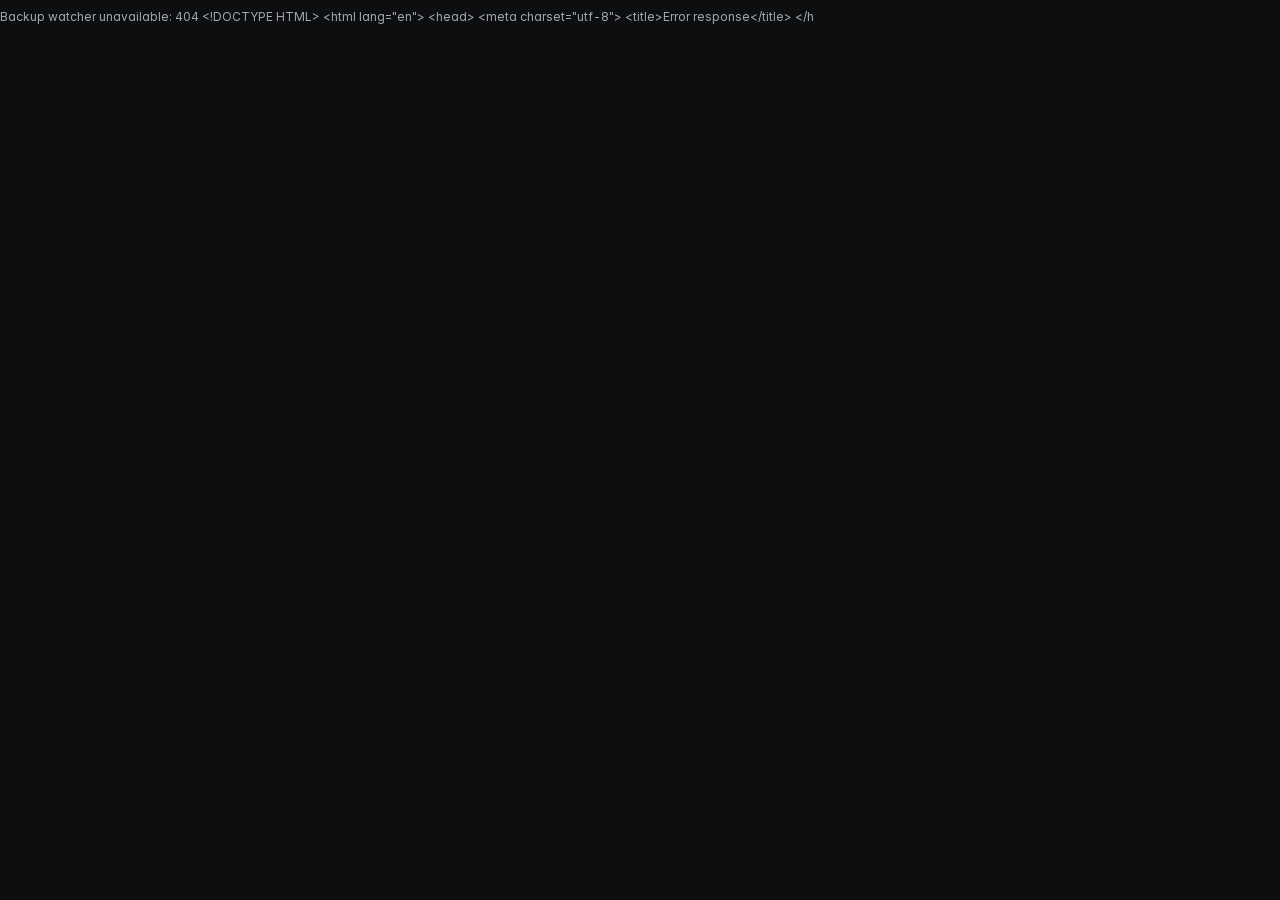
==== commit 34286828: "UI v8: one design system for Overview, Timeline, Settings (airlock.css, Inter, shared top bar, raise" ====
--- a/ui/static/index.html
+++ b/ui/static/index.html
@@ -5,28 +5,11 @@
 <meta name="viewport" content="width=device-width, initial-scale=1">
 <title>BackupAirlock</title>
 <link rel="icon" href="data:image/svg+xml,%3Csvg xmlns=%27http://www.w3.org/2000/svg%27 viewBox=%270 0 16 16%27%3E%3Ccircle cx=%278%27 cy=%278%27 r=%276%27 fill=%27%233fb950%27/%3E%3C/svg%3E">
+<link rel="stylesheet" href="airlock.css">
 <style>
-/* Console v7 (one view: timeline at the bottom, checks above; docs/design/first-impression/README.md) on the v5 system. Colour: design/COLOR.md (Radix slate 12-step neutrals, state hues only on marks, links and the one danger word).
-   Spacing: design/SPACING.md (4 8 12 16 24 32 48; inside a group < between groups < between regions).
-   Type 12 / 13 / 14 / 16 / 20. */
-:root{
-  --bg:#111113;--surface:#18191b;--hover:#272a2d;--selected:#2e3135;
-  --line:#363a3f;--line-2:#43484e;--strong:#5a6169;--ink:#edeef0;--ink-2:#c4c8ce;
-  --ok:#3fb950;--heal:#6cb6a8;--warn:#d29922;--bad:#ff9592;--accent:#70b8ff;
-  --s1:4px;--s2:8px;--s3:12px;--s4:16px;--s5:24px;--s6:32px;--s7:48px;
-  --sans:system-ui,-apple-system,"Segoe UI",Roboto,sans-serif;
-  --mono:ui-monospace,"SF Mono","Cascadia Mono",Menlo,Consolas,monospace;
-}
-*{box-sizing:border-box;margin:0;padding:0}
-[hidden]{display:none!important}
-body{background:var(--bg);color:var(--ink);font:14px/1.5 var(--sans);font-variant-numeric:tabular-nums;-webkit-font-smoothing:antialiased}
-a{color:var(--accent);text-decoration:none}
-a:hover{text-decoration:underline;text-underline-offset:3px}
-button{font:inherit;color:inherit;background:none;border:0;cursor:pointer}
-:focus-visible{outline:2px solid var(--accent);outline-offset:2px}
+/* Console v8 (one view: timeline at the bottom, checks above; docs/design/first-impression/README.md). Tokens, type, top bar, panels, buttons: airlock.css (docs/design/v8/README.md). */
 .mono{font-family:var(--mono);font-size:12px}
 .muted{color:var(--ink-2)}
-.page{max-width:1440px;margin:0 auto;padding:var(--s5) var(--s7) var(--s7)}
 
 /* header */
 .bar{display:flex;align-items:center;gap:var(--s5);height:40px}
@@ -43,10 +26,6 @@
 h1{font-size:20px;line-height:28px;font-weight:600;margin-top:var(--s1)}
 h1 em{font-style:normal;color:var(--bad)}
 .actions{display:flex;gap:var(--s4);align-items:center;flex-shrink:0;font-size:13px}
-.btn{height:32px;padding:0 var(--s3);border-radius:3px;font-size:13px;font-weight:600;line-height:30px;border:1px solid var(--line-2);color:var(--ink);white-space:nowrap;display:inline-block}
-.btn.primary{background:var(--selected);border-color:var(--strong)}
-.btn:disabled{opacity:.45;cursor:default}
-.btn:hover{text-decoration:none;border-color:var(--strong);background:var(--hover)}
 .note{font-size:12px;color:var(--ink-2);margin-top:var(--s2)}
 .note:empty{display:none}
 
@@ -65,7 +44,7 @@
 .cell:hover{background:var(--hover)}
 .cell[aria-pressed=true]{background:var(--selected);box-shadow:inset 2px 0 0 var(--strong)}
 .st{display:flex;align-items:center;gap:var(--s2);font-size:13px;font-weight:600;line-height:20px}
-.st i{width:8px;height:8px;border-radius:1px;flex-shrink:0;background:var(--c)}
+.st i{width:8px;height:8px;border-radius:50%;flex-shrink:0;background:var(--c)}
 .st i.hollow{background:none;box-shadow:inset 0 0 0 1.5px var(--c)}
 .st b{font-weight:600}
 .st.c-bad b{color:var(--bad)}
@@ -113,23 +92,20 @@
 /* the one view (Jonas 15:35-15:36): checks of the selected backup above, the timeline of backups along the bottom, nothing else */
 .page.full{max-width:none;padding:0}
 .ov{height:100vh;height:100dvh;display:grid;grid-template-rows:auto minmax(0,1fr) auto}
-.brand{display:flex;align-items:baseline;gap:var(--s3);padding:var(--s4) var(--s7);border-bottom:1px solid var(--line)}
-.brand b{font-size:16px;font-weight:700;letter-spacing:-.01em}
-.brand span{font-size:13px;color:var(--ink-2)}
 /* Run (Jonas 16:17): one primary action, three one-click stories beside it, the parameters in a small panel under it */
-.brand{position:relative}
 .ctl{margin-left:auto;align-self:center;display:flex;align-items:center;gap:var(--s3)}
-.scen{display:flex;gap:2px;padding:2px;border:1px solid var(--line);border-radius:4px}
-.scen button{height:28px;padding:0 var(--s3);border-radius:3px;font-size:13px;color:var(--ink-2);white-space:nowrap}
+.scen{display:flex;gap:2px;padding:2px;background:var(--surface);box-shadow:inset 0 0 0 1px var(--line);border-radius:8px}
+.scen button{height:28px;padding:0 var(--s3);border-radius:var(--r1);font-size:13px;font-weight:500;color:var(--ink-2);white-space:nowrap}
 .scen button:hover:not(:disabled){background:var(--hover);color:var(--ink)}
 .scen button[aria-pressed=true]{background:var(--selected);color:var(--ink)}
 .scen button:disabled:not([aria-pressed=true]),.ctl .quiet:disabled{opacity:.45;cursor:default}
 .ctl .quiet{height:32px;padding:0 var(--s2);font-size:13px;color:var(--ink-2)}
 .ctl .quiet:hover:not(:disabled){color:var(--ink)}
-.brand .msg{font-size:12px;color:var(--ink-2);max-width:360px;text-align:right}
-.brand .msg.err{color:var(--warn)}
-.runp{position:absolute;right:var(--s7);top:calc(100% + var(--s2));z-index:5;width:400px;max-height:calc(100dvh - 96px);overflow:auto;display:grid;gap:var(--s4);
-  padding:var(--s4);background:var(--surface);border:1px solid var(--line-2);border-radius:4px;box-shadow:0 12px 32px rgba(0,0,0,.45);font-weight:400}
+.appbar.run{padding:0 var(--s6)}
+.appbar .msg{font-size:12px;color:var(--ink-2);max-width:360px;text-align:right}
+.appbar .msg.err{color:var(--warn)}
+.runp{position:absolute;right:var(--s6);top:calc(100% + var(--s2));z-index:5;width:400px;max-height:calc(100dvh - 96px);overflow:auto;display:grid;gap:var(--s4);
+  padding:var(--s4);background:var(--raised);border:1px solid var(--line-2);border-radius:var(--r2);box-shadow:0 16px 40px rgba(0,0,0,.5);font-weight:400}
 .runp h3{font-size:12px;line-height:16px;font-weight:600;color:var(--ink-2);margin-bottom:var(--s1)}
 .runp label{display:flex;align-items:center;gap:var(--s2);font-size:13px;line-height:28px;cursor:pointer}
 .runp label span{min-width:0;overflow:hidden;text-overflow:ellipsis;white-space:nowrap}
@@ -141,27 +117,29 @@
 .runp footer{display:flex;align-items:center;justify-content:flex-end;gap:var(--s3);padding-top:var(--s3);border-top:1px solid var(--line)}
 .sum{grid-column:1/-1;display:flex;flex-wrap:wrap;column-gap:var(--s5);row-gap:var(--s1);margin-top:calc(var(--s3) - var(--s5));font-size:13px;color:var(--ink-2)}
 .sum strong{color:var(--ink);font-weight:600}
-.dt{display:grid;grid-template-columns:minmax(0,5fr) minmax(0,7fr);grid-template-rows:auto auto minmax(0,1fr);column-gap:var(--s6);row-gap:var(--s5);padding:var(--s6) var(--s7) var(--s5);min-height:0}
+.dt{display:grid;grid-template-columns:minmax(0,5fr) minmax(0,7fr);grid-template-rows:auto auto minmax(0,1fr);column-gap:var(--s6);row-gap:var(--s5);padding:var(--s6) var(--s6) var(--s5);min-height:0}
 .dt header{grid-column:1/-1;display:flex;align-items:baseline;flex-wrap:wrap;column-gap:var(--s4);row-gap:var(--s1)}
-.dt h2{font-size:20px;line-height:28px;font-weight:600;overflow-wrap:anywhere}
+.dt h2{font-size:24px;line-height:32px;font-weight:600;letter-spacing:-.02em;overflow-wrap:anywhere}
 .dt .when{font-size:13px;color:var(--ink-2)}
 .ck{display:grid;align-content:start;gap:var(--s5);overflow:auto;min-height:0;padding-right:var(--s2)}
-.ck h3{font-size:13px;line-height:20px;font-weight:600;padding-bottom:var(--s2);border-bottom:1px solid var(--line)}
+.ck h3{font-size:12px;line-height:16px;font-weight:600;color:var(--ink-2);padding-bottom:var(--s2);border-bottom:1px solid var(--line)}
 .ck ul{list-style:none;margin-top:var(--s2)}
-.ck li{display:grid;grid-template-columns:8px minmax(0,1fr) auto;column-gap:var(--s3);align-items:start;font-size:13px;line-height:24px}
-.ck li i{margin-top:8px;width:8px;height:8px;border-radius:50%;background:var(--c)}
+.ck li{display:grid;grid-template-columns:8px minmax(0,1fr) auto;column-gap:var(--s3);align-items:start;font-size:13px;line-height:20px;padding:6px var(--s2);margin:0 calc(-1 * var(--s2));border-radius:var(--r1)}
+.ck li:hover{background:var(--surface)}
+.ck li i{margin-top:6px;width:8px;height:8px;border-radius:50%;background:var(--c)}
 .ck li.skipped i,.ck li.waiting i{background:none;box-shadow:inset 0 0 0 1.5px var(--c)}
 .ck li.skipped span,.ck li.waiting span{color:var(--ink-2)}
-.term{overflow:auto;min-height:0;background:var(--surface);border-radius:3px;padding:var(--s3) var(--s4);font:12px/20px var(--mono);color:var(--ink-2)}
+.term{overflow:auto;min-height:0;background:var(--surface);border:1px solid var(--line);border-radius:var(--r2);box-shadow:var(--panel-shadow);padding:var(--s3) var(--s4);font:12px/20px var(--mono);color:var(--ink-2)}
 .term>div{display:grid;grid-template-columns:48px minmax(0,1fr);column-gap:var(--s3)}
 .term>div>span:last-child{overflow-wrap:anywhere;white-space:pre-wrap}
 .term .t{text-align:right;color:var(--strong)}
 .term .hot{background:var(--hover);box-shadow:0 0 0 4px var(--hover);color:var(--ink)}
 .term .c-bad{color:var(--bad)}
+.term .step{margin-top:var(--s2);color:var(--ink);font-weight:600}
 .term pre{margin:0 0 var(--s1) 60px;font:inherit;color:var(--strong);white-space:pre-wrap;overflow-wrap:anywhere}
 .ck li b{font-size:12px;font-weight:400;color:var(--ink-2)}
 .ck li b span{color:var(--strong);margin-right:var(--s3)}
-.ck li.hot{background:var(--hover);box-shadow:0 0 0 4px var(--hover)}
+.ck li.hot{background:var(--hover)}
 .strip{display:grid;grid-template-columns:auto minmax(0,1fr) auto;column-gap:var(--s3);row-gap:var(--s1);align-items:center;font-size:12px;line-height:16px;color:var(--ink-2)}
 .lane{position:relative;height:16px}
 .lane::before{content:"";position:absolute;left:0;right:0;top:7px;height:2px;background:var(--line)}
@@ -172,9 +150,9 @@
 .axis{display:flex;justify-content:space-between;color:var(--strong)}
 .ck li.done b{color:var(--ok)}
 .ck li.fail b,.ck li.blocked b{color:var(--bad);font-weight:600}
-.ck li.blocked i{width:6px;height:6px;margin:9px 1px 0;box-shadow:0 0 0 2px var(--bg),0 0 0 3.5px var(--c)}
+.ck li.blocked i{width:6px;height:6px;margin:7px 1px 0;box-shadow:0 0 0 2px var(--bg),0 0 0 3.5px var(--c)}
 /* one mark per backup, oldest left, evenly spaced; colour = does it restore; a tick over the latest that does */
-.band{--bg:var(--surface);background:var(--bg)}
+.band{--bg:var(--surface);background:var(--bg);border-top:1px solid var(--line)}
 .tl{position:relative;height:168px;margin:0 var(--s7);touch-action:none}
 .tl::before{content:"";position:absolute;left:0;right:0;top:55px;height:2px;background:var(--line)}
 .mk{position:absolute;top:56px;width:44px;height:44px;margin:-22px 0 0 -22px;display:grid;place-items:center}
@@ -196,7 +174,7 @@
 /* the restored ERP after this backup's restore, floating above its point; a link to that test copy */
 .peekwrap{position:absolute;bottom:calc(100% - 32px);z-index:4;opacity:0;visibility:hidden;transition:opacity .12s ease-out,visibility 0s .12s}
 .peekwrap.on{opacity:1;visibility:visible;transition:opacity .12s ease-out}
-.peek{display:block;width:320px;transform:translateX(-50%);background:var(--surface);border:1px solid var(--line-2);border-radius:4px;overflow:hidden;box-shadow:0 12px 32px rgba(0,0,0,.45);color:var(--ink-2);font-size:12px;line-height:16px}
+.peek{display:block;width:320px;transform:translateX(-50%);background:var(--raised);border:1px solid var(--line-2);border-radius:var(--r2);overflow:hidden;box-shadow:0 12px 32px rgba(0,0,0,.45);color:var(--ink-2);font-size:12px;line-height:16px}
 .peek:hover{text-decoration:none;border-color:var(--strong);color:var(--ink)}
 .peek img{display:block;width:100%;height:auto;aspect-ratio:16/10;background:#fff}
 .peek span{display:block;padding:var(--s2) var(--s3)}
@@ -249,17 +227,17 @@
   .dt{display:block;overflow:auto;padding:var(--s5) var(--s4) var(--s4)}
   .ck{overflow:visible;margin-top:var(--s5);padding-right:0}
   .term{margin-top:var(--s5);max-height:50vh}
-  .tl{margin:0 var(--s5)}
-  .brand{padding:var(--s3) var(--s4)}
-  .brand span{display:none}
-  .brand{flex-wrap:wrap;row-gap:var(--s3)}
+  .tl{margin:0 40px}
+  .appbar.run{height:auto;flex-wrap:wrap;column-gap:var(--s3);row-gap:var(--s3);padding:var(--s3) var(--s4)}
+  .appbar.run .brand{display:none}
+  .appbar.run .nav a{padding:0 var(--s2)}
   .ctl{display:contents}
-  .ctl .quiet{order:1;margin-left:auto}
+  .ctl .quiet{order:1;margin-left:auto;padding:0 var(--s1)}
   .ctl .btn{order:1}
   .scen{order:2;width:100%}
-  .scen button{flex:1;padding:0 var(--s1);font-size:12px}
-  .brand .msg{order:3;width:100%;max-width:none;text-align:left}
-  .brand .msg:empty{display:none}
+  .scen button{flex:1 1 auto;min-width:0;padding:0 2px;font-size:12px}
+  .appbar .msg{order:3;width:100%;max-width:none;text-align:left}
+  .appbar .msg:empty{display:none}
   .runp{left:var(--s4);right:var(--s4);width:auto;top:calc(100% + var(--s1))}
   .sum{margin-top:var(--s2)}
 }
@@ -444,13 +422,17 @@
     if (!ev.cell) return;
     const L = rg.live[ev.cell] ||= {events: [], state: "running"};
     if (L.done) { L.events = []; L.done = false; }
+    if (!L.events.length) L.at0 = Date.now() - 1000 * (+ev.t || 0);
     L.events.push(ev); L.t = ev.t;
+    if (ev.type === "step") { L.doing = ev.step; L.doingAt = Date.now(); }
     if (ev.type === "check") L.step = ev.check;
     if (ev.type === "bridge") { L.state = "healing"; L.step = `bridge round ${ev.round}`; }
     if (ev.type === "verdict") { L.done = true; L.state = ev.state; L.step = ev.reason; rgRefresh(); }
-    if (view !== "drill") draw();
+    if (view !== "drill") drawSoon();
   };
 }
+// bench can print dozens of lines a second: one redraw per frame.
+const drawSoon = () => { drawSoon.f ||= requestAnimationFrame(() => { drawSoon.f = 0; draw(); }); };
 let rgTimer;
 function rgRefresh() {
   clearTimeout(rgTimer);
@@ -635,7 +617,8 @@
   : e.type === "llm" ? `${e.model} ${e.purpose} ${e.phase}${e.latency_s ? `, ${e.latency_s} s` : ""}`
   : e.type === "bridge" ? `bridge ${e.name}, round ${e.round}`
   : e.type === "verdict" ? `verdict: ${e.state}, ${e.reason}`
-  : e.type === "log" ? `${e.stream}: ${e.line}`
+  : e.type === "step" ? e.step
+  : e.type === "log" ? (e.stream ? `${e.stream}: ${e.line}` : e.line)
   : e.event || e.detail || e.type;
 function eventRows(evs, policy) {
   return `<div class="rows ev">${evs.map(e => {
@@ -704,15 +687,18 @@
 }
 // Every check under Jonas's three terms (15:35 "Verify / Heal / Restore"). A check that a passing backup of the same kind
 // runs but this one never reached is skipped.
-// The stream's events of the shown cell (any cell of the backup before its details exist).
-const ovLive = (b, c) => Object.values(rg.live).find(L => L.events[0]?.backup === b.id && (!c || L.events[0].cell === c.cell));
+// The stream's events of the shown cell; with no cell, the one running now (a backup's cells run one after another).
+const ovLive = (b, c) => { const ls = Object.values(rg.live).filter(L => L.events[0]?.backup === b.id);
+  return c ? ls.find(L => L.events[0].cell === c.cell) : ls.find(L => !L.done) || ls.at(-1); };
 function ovChecks(b) {
   const run = ["running", "queued"].includes(b.status), done = ovCell(rg.details[b.id]);
   // While it runs, the previous run's results would read as this run's: only the stream's checks count.
-  const L = run && ovLive(b, done), evs = L && !L.done ? L.events : [];
+  const L = run && ovLive(b), evs = L && !L.done ? L.events : [];
   const c = run ? {state: "running", checks: evs.filter(e => e.type === "check"), bridges: evs.filter(e => e.type === "bridge")} : done;
   if (!c) return "";
-  const ref = ovSplit(ovCell(rg.details[rg.summaries.find(x => x.kind === b.kind && x.status === "dr_ready")?.id]));
+  // The names to expect: the same app version's cell of the newest restorable backup of this kind.
+  const refD = rg.details[rg.summaries.find(x => x.kind === b.kind && x.status === "dr_ready")?.id];
+  const ref = ovSplit(L && refD?.cells?.[L.events[0].app_version] || ovCell(refD));
   const missing = run ? "waiting" : "skipped";
   const fail = b.status === "quarantined" ? "blocked" : "fail";
   const list = (m, refm) => [...new Set([...refm.keys(), ...m.keys()])].map(n => [n, m.has(n) ? (m.get(n) ? "done" : fail) : missing]);
@@ -760,18 +746,19 @@
 // backup runs, the stream's events.
 function ovTerm(b) {
   const d = rg.details[b.id], c = ovCell(d), key = c && Object.keys(d.cells).find(k => d.cells[k] === c);
-  const live = ovLive(b, c);
-  const evs = live?.events.length && (!live.done || !d?.logs?.[key]) ? live.events : d?.logs?.[key] || [];
+  const run = ["running", "queued"].includes(b.status), live = run ? ovLive(b) : ovLive(b, c);
+  const evs = run ? (live && !live.done ? live.events : []) : live?.events.length && (!live.done || !d?.logs?.[key]) ? live.events : d?.logs?.[key] || [];
   const sql = Object.fromEntries((c?.bridges || []).map(x => [x.name, x.sql]));
   const name = e => e.type === "bridge" ? `bridge round ${e.round}` : e.type !== "check" ? "" : baseName(e.check) + (!e.pass && /\(native\)/.test(e.check) ? " on the old schema" : "");
-  const line = e => `<div class="${e.type === "policy" || e.type === "check" && !e.pass ? "c-bad" : ""}"${name(e) ? ` data-n="${esc(name(e))}"` : ""}><span class="t">${e.t != null ? (+e.t).toFixed(2) : ""}</span><span>${esc(calm(evText(e)))}</span></div>`
+  const line = e => `<div class="${e.type === "policy" || e.type === "check" && !e.pass ? "c-bad" : e.type === "step" ? "step" : ""}"${name(e) ? ` data-n="${esc(name(e))}"` : ""}><span class="t">${e.t != null ? (+e.t).toFixed(2) : ""}</span><span>${esc(calm(evText(e)))}</span></div>`
     + (e.type === "bridge" && sql[e.name] ? `<pre>${esc(sql[e.name])}</pre>` : "");
-  return `<div class="term" id="term"${live && !live.done ? " data-live" : ""}>${evs.length ? evs.map(line).join("") : `<div><span class="t"></span><span>${["running", "queued"].includes(b.status) ? "waiting for the sandbox" : "no log"}</span></div>`}</div>`;
+  return `<div class="term" id="term"${live && !live.done ? " data-live" : ""}>${evs.length ? evs.filter(e => !/^stderr:[\s-]*$/.test(calm(evText(e)))).map(line).join("") : `<div><span class="t"></span><span>${b.status === "queued" ? "queued behind the backup that is running" : run ? "starting" : "no log"}</span></div>`}</div>`;
 }
 // The verdict in numbers, under the name: checks, time, bridge rounds, where it was restored.
 function ovSum(b) {
   const d = rg.details[b.id] || b, c = ovCell(d), run = ["running", "queued"].includes(b.status);
-  if (run || !d.checks_total) return "";
+  if (run) return ovNow(b);
+  if (!d.checks_total) return "";
   const rounds = c?.bridges?.length, into = c?.restored_into?.instance?.replace(/ rg-\w+/, "");
   // Checks and time both of the shown cell (one app version), each check at its final result.
   const key = c && Object.keys(d.cells || {}).find(k => d.cells[k] === c), res = c ? ovSplit(c).flatMap(m => [...m.values()]) : [];
@@ -780,6 +767,17 @@
     ${rounds ? `<span>schema bridged by ${esc(c.llm_calls?.at(-1)?.model || "the model")} in round ${rounds}</span>` : ""}
     ${into ? `<span>restored into ${esc(into)}</span>` : ""}</p>`;
 }
+// While it runs: what the cell is doing now and for how long, and how long the cell has run (ticked by the clock below).
+function ovNow(b) {
+  const L = ovLive(b), on = L && !L.done && L;
+  if (!on) return `<p class="sum"><span><strong>${b.status === "queued" ? "Queued" : "Starting"}</strong></span></p>`;
+  const app = on.events[0].app_version;
+  return `<p class="sum"><span><strong>${esc(on.doing || "Starting")}</strong>${on.doingAt ? ` <span data-since="${on.doingAt}">${dur(Date.now() - on.doingAt)}</span>` : ""}</span>
+    <span>on ${esc(/^\d/.test(app) ? `app ${app}` : app)}</span><span>running <span data-since="${on.at0}" data-clock>${clk(Date.now() - on.at0)}</span></span></p>`;
+}
+const dur = ms => `${Math.max(0, Math.floor(ms / 1000))} s`;
+const clk = ms => { const s = Math.max(0, Math.floor(ms / 1000)); return `${Math.floor(s / 60)}:${String(s % 60).padStart(2, "0")}`; };
+setInterval(() => document.querySelectorAll("[data-since]").forEach(el => el.textContent = (el.hasAttribute("data-clock") ? clk : dur)(Date.now() - +el.dataset.since)), 1000);
 function ovDetail(b) {
   const [c, word] = OV[ovState(b)] || ["c-idle", b.status];
   return `<header><h2 title="${esc(b.file)}">${esc(bkName(b))}</h2><span class="when">${esc(clock(b.created_at))}</span><span class="when">from ${esc(bkSource(b))}</span><div class="st ${c}"><i></i><b>${esc(word)}</b></div></header>${ovSum(b)}${ovChecks(b)}${ovTerm(b)}`;
@@ -818,19 +816,22 @@
 }
 function runCtl() {
   const b = busy();
-  if (!b) runP.scen = null;
+  if (!b) runP.scen = runP.t0 = null;
+  // Since the click; after a reload, since the runtime started the first backup of the run.
+  const t0 = b && (runP.t0 || 1000 * Math.min(...rg.summaries.map(x => x.status === "running" && x.started_at).filter(Boolean)));
   return `<div class="ctl"><span class="msg${runP.err ? " err" : ""}" id="msg" role="status">${esc(runP.msg)}</span>
     <div class="scen" role="group" aria-label="Demo scenarios">${SCENARIOS.map(x => `<button data-scen="${x.key}" title="${esc(x.story)}" aria-pressed="${runP.scen === x.key}"${b ? " disabled" : ""}>${esc(x.name)}</button>`).join("")}</div>
     <button class="quiet" id="reset" title="Remove the copies runs made and put back the results they replaced"${b ? " disabled" : ""}>Reset</button>
-    <button class="btn primary" id="runbtn" aria-expanded="${runP.open}"${b ? " disabled" : ""}>${b ? "Running" : "Run"}</button></div>${runPanel()}`;
+    <button class="btn primary" id="runbtn" aria-expanded="${runP.open}"${b ? " disabled" : ""}>${b ? `Running${isFinite(t0) ? ` <span data-since="${t0}" data-clock>${clk(Date.now() - t0)}</span>` : ""}` : "Run"}</button></div>${runPanel()}`;
 }
 const runMsg = (t, err) => { runP.msg = t || ""; runP.err = !!err; const m = $("#msg"); if (m) { m.textContent = runP.msg; m.classList.toggle("err", runP.err); } };
 async function startRun(body, scen) {
   runMsg("Starting");
+  const t0 = Date.now();
   const r = await fetch("rg/api/runs", {method: "POST", headers: {"Content-Type": "application/json"}, body: JSON.stringify(body)});
   if (!r.ok) return runMsg(`Not started: ${await why(r)}`, true);
   const {queued} = await r.json();
-  runP.open = false; runP.scen = scen || null;
+  runP.open = false; runP.scen = scen || null; runP.t0 = t0;
   ovSel.id = queued[0];
   runMsg("");
   rg.summaries = await getJSON("rg/api/backups");
@@ -874,7 +875,7 @@
   const latest = ss.filter(b => b.status === "dr_ready").at(-1);
   const sel = ss.find(b => b.id === ovSel.id) || ss.at(-1);
   ovSel.id = sel.id;
-  return `<div class="ov"><div class="brand"><b>BackupAirlock</b><span>Every backup restored into a sandbox, checked, and healed when the schema moved</span>${runCtl()}</div><div class="dt" id="dt">${ovDetail(sel)}</div>
+  return `<div class="ov"><header class="appbar run"><a class="brand" href="overview">BackupAirlock</a><nav class="nav"><a href="overview">Overview</a><a href="timeline" aria-current="page">Timeline</a><a href="settings">Settings</a></nav>${runCtl()}</header><div class="dt" id="dt">${ovDetail(sel)}</div>
     <div class="band"><div class="tl">${ss.map((b, i) => { const [c, word, mod] = OV[ovState(b)] || ["c-idle", b.status, "hollow"];
       return `<button class="mk ${c}${b === latest ? " latest" : ""}" data-id="${esc(b.id)}" style="left:${ss.length > 1 ? i / (ss.length - 1) * 100 : 50}%"
         aria-pressed="${b === sel}" aria-label="${esc(bkName(b))}, ${esc(clock(b.created_at))}, from ${esc(bkSource(b))}: ${esc(word)}"><i class="${mod || ""}"></i></button>`; }).join("")}
--- a/ui/static/airlock.css
+++ b/ui/static/airlock.css
@@ -0,0 +1,66 @@
+/* BackupAirlock design system v8, shared by Overview, Timeline and Settings (docs/design/v8/README.md).
+   References: Linear (layered graphite surfaces, Inter, quiet chrome), Vercel dashboard (one top bar, hairline panels),
+   Grafana / Datadog (dense mono logs and time axes, state colour only on marks).
+   Neutrals: one cool graphite ramp. State hues only on marks, the done/fail word and the one danger word.
+   Type 12 / 13 / 14 / 16 / 20 / 28 (Inter). Space 4 8 12 16 24 32 48 64. Radius 6 controls, 10 panels. */
+@font-face{font-family:"Inter";src:url("inter.woff2") format("woff2");font-weight:100 900;font-display:swap}
+:root{
+  --bg:#0d0e10;--surface:#141518;--raised:#1a1c20;--hover:#212329;--selected:#272a31;
+  --line:#24262b;--line-2:#30333a;--strong:#7b818b;--ink:#ecedef;--ink-2:#a3a8b0;
+  --ok:#3fb950;--heal:#4fb3a1;--warn:#d29922;--bad:#f0706a;--accent:#7cacf8;
+  --s1:4px;--s2:8px;--s3:12px;--s4:16px;--s5:24px;--s6:32px;--s7:48px;--s8:64px;
+  --r1:6px;--r2:10px;
+  --sans:"Inter",system-ui,-apple-system,"Segoe UI",Roboto,sans-serif;
+  --mono:ui-monospace,"SF Mono","Cascadia Mono",Menlo,Consolas,monospace;
+  --panel-shadow:inset 0 1px 0 rgba(255,255,255,.035),0 1px 2px rgba(0,0,0,.35);
+}
+*{box-sizing:border-box;margin:0;padding:0}
+[hidden]{display:none!important}
+html{background:var(--bg)}
+body{background:var(--bg);color:var(--ink);font:14px/1.5 var(--sans);font-feature-settings:"cv11","ss03";font-variant-numeric:tabular-nums;
+  -webkit-font-smoothing:antialiased;-moz-osx-font-smoothing:grayscale}
+a{color:var(--accent);text-decoration:none}
+a:hover{text-decoration:underline;text-underline-offset:3px}
+button{font:inherit;color:inherit;background:none;border:0;cursor:pointer}
+:focus-visible{outline:2px solid var(--accent);outline-offset:2px;border-radius:var(--r1)}
+
+/* one top bar on every page: wordmark, the three pages, page actions on the right */
+/* the bar's edges sit on the content column's edges (1280 px column, 32 px gutter) */
+.appbar{display:flex;align-items:center;gap:var(--s6);height:56px;padding:0 max(var(--s6),calc((100% - 1280px) / 2 + var(--s6)));border-bottom:1px solid var(--line);background:var(--bg);position:relative;z-index:6}
+.appbar .brand{display:flex;align-items:center;gap:10px;font-size:14px;font-weight:600;letter-spacing:-.01em;color:var(--ink);white-space:nowrap}
+.appbar .brand:hover{text-decoration:none}
+/* the mark: a chamber (outer square) holding a verified backup (inner square) */
+.appbar .brand::before{content:"";width:16px;height:16px;border-radius:4px;box-shadow:inset 0 0 0 1.5px var(--ink-2),inset 0 0 0 4px var(--bg),inset 0 0 0 8px var(--ok)}
+.nav{display:flex;gap:2px}
+.nav a{height:32px;line-height:32px;padding:0 var(--s3);border-radius:var(--r1);color:var(--ink-2);font-size:13px;font-weight:500}
+.nav a:hover{color:var(--ink);background:var(--hover);text-decoration:none}
+.nav a[aria-current=page]{color:var(--ink);background:var(--raised);box-shadow:inset 0 0 0 1px var(--line-2)}
+
+/* content column for the reading pages */
+.page{max-width:1280px;margin:0 auto;padding:var(--s7) var(--s6) var(--s8)}
+h1{font-size:28px;line-height:36px;font-weight:600;letter-spacing:-.02em}
+.lead{font-size:16px;line-height:24px;color:var(--ink-2);margin-top:var(--s2);max-width:60ch}
+
+/* the one raised surface */
+.panel{background:var(--surface);border:1px solid var(--line);border-radius:var(--r2);box-shadow:var(--panel-shadow);min-width:0}
+.panel-h{display:flex;align-items:baseline;justify-content:space-between;gap:var(--s4);padding:var(--s3) var(--s4);border-bottom:1px solid var(--line);font-size:13px;line-height:20px;font-weight:600}
+.panel-h span{font-weight:400;color:var(--strong);font-size:12px}
+
+/* buttons: one primary per screen */
+.btn{display:inline-flex;align-items:center;height:32px;padding:0 var(--s3);border-radius:var(--r1);font-size:13px;font-weight:500;line-height:1;white-space:nowrap;
+  color:var(--ink);background:var(--raised);box-shadow:inset 0 0 0 1px var(--line-2);transition:background .12s}
+.btn:hover:not(:disabled){background:var(--hover);text-decoration:none}
+/* primary = the strongest neutral fill, never brighter than the text (DESIGN-LESSONS 11-27) */
+.btn.primary{background:var(--selected);box-shadow:inset 0 0 0 1px #474b55;font-weight:600}
+.btn.primary:hover:not(:disabled){background:#30343c}
+.btn:disabled{opacity:.45;cursor:default}
+.btn:active:not(:disabled){transform:translateY(1px)}
+
+@media (max-width:640px){
+  .appbar{gap:var(--s4);padding:0 var(--s4)}
+  .appbar .brand{font-size:0;gap:0}
+  .nav a{padding:0 10px}
+  .page{padding:var(--s6) var(--s4) var(--s7)}
+  h1{font-size:22px;line-height:30px}
+  .lead{font-size:14px;line-height:22px}
+}
